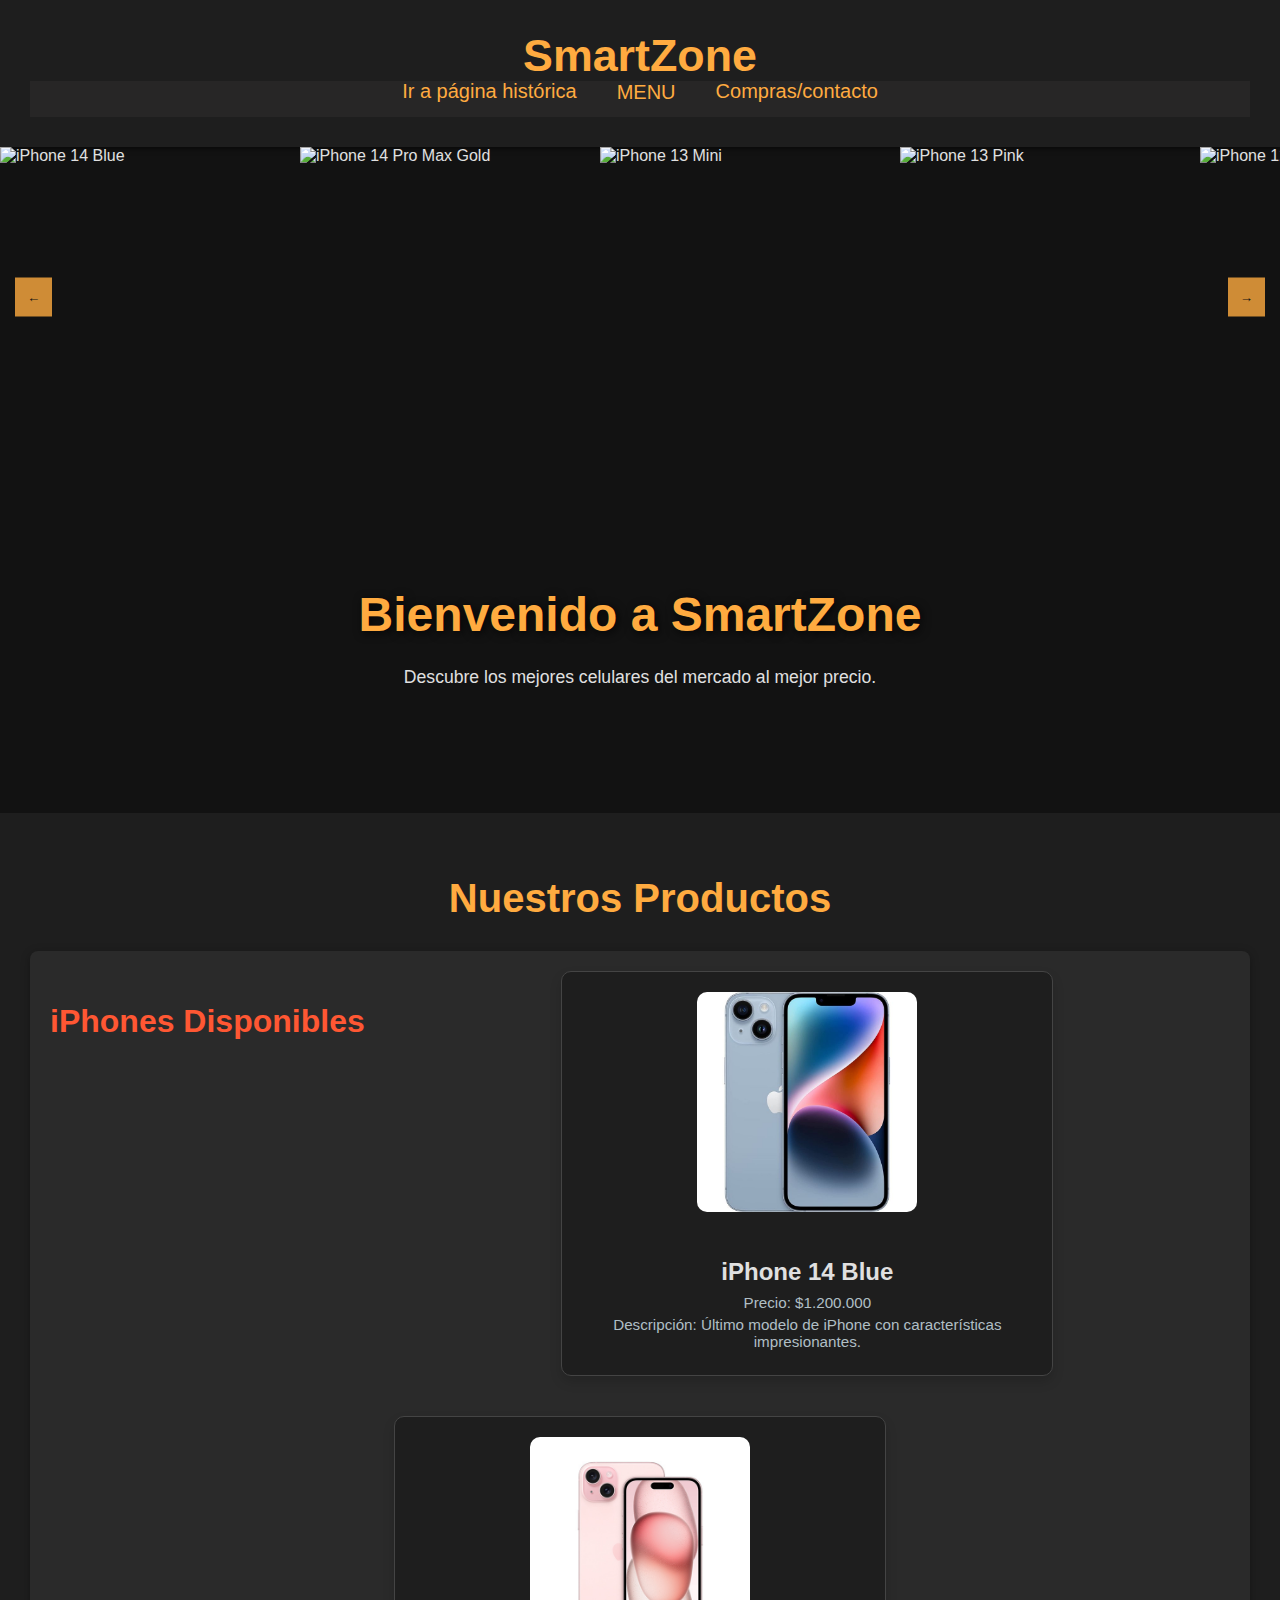
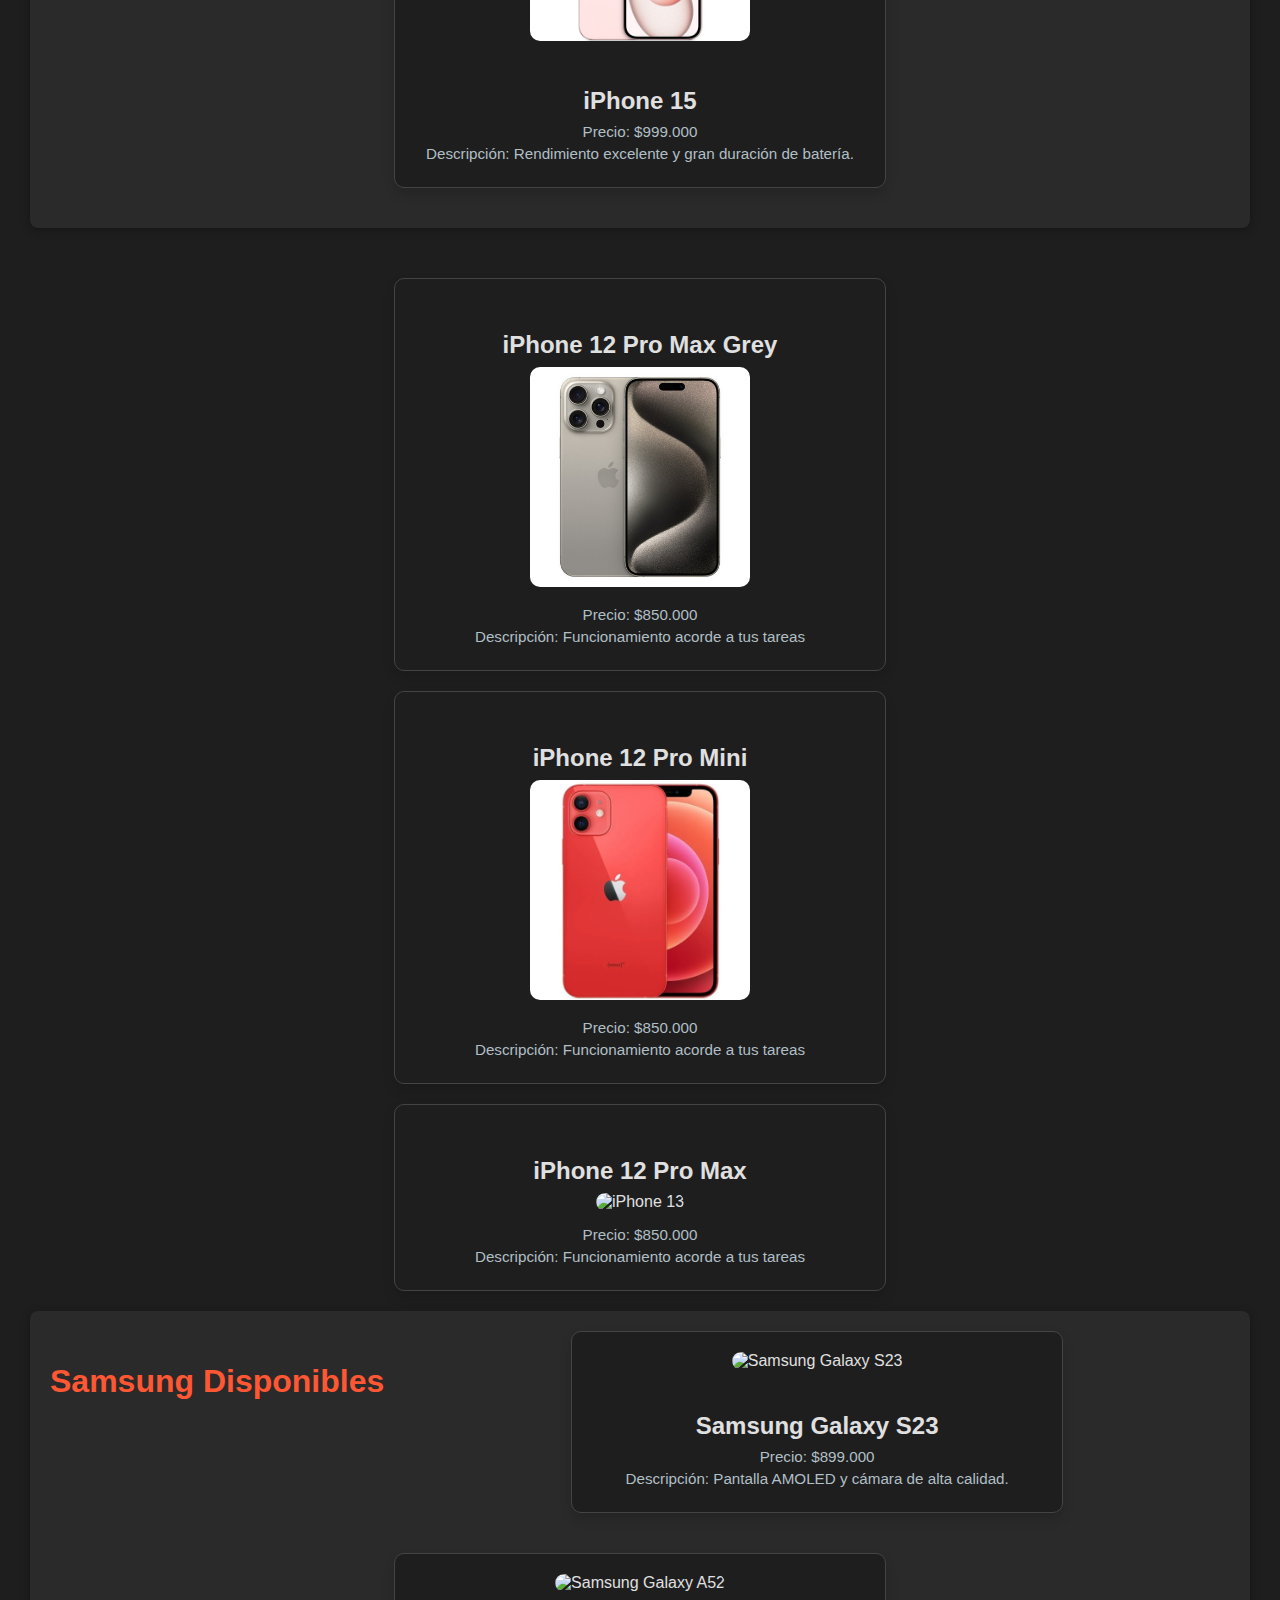
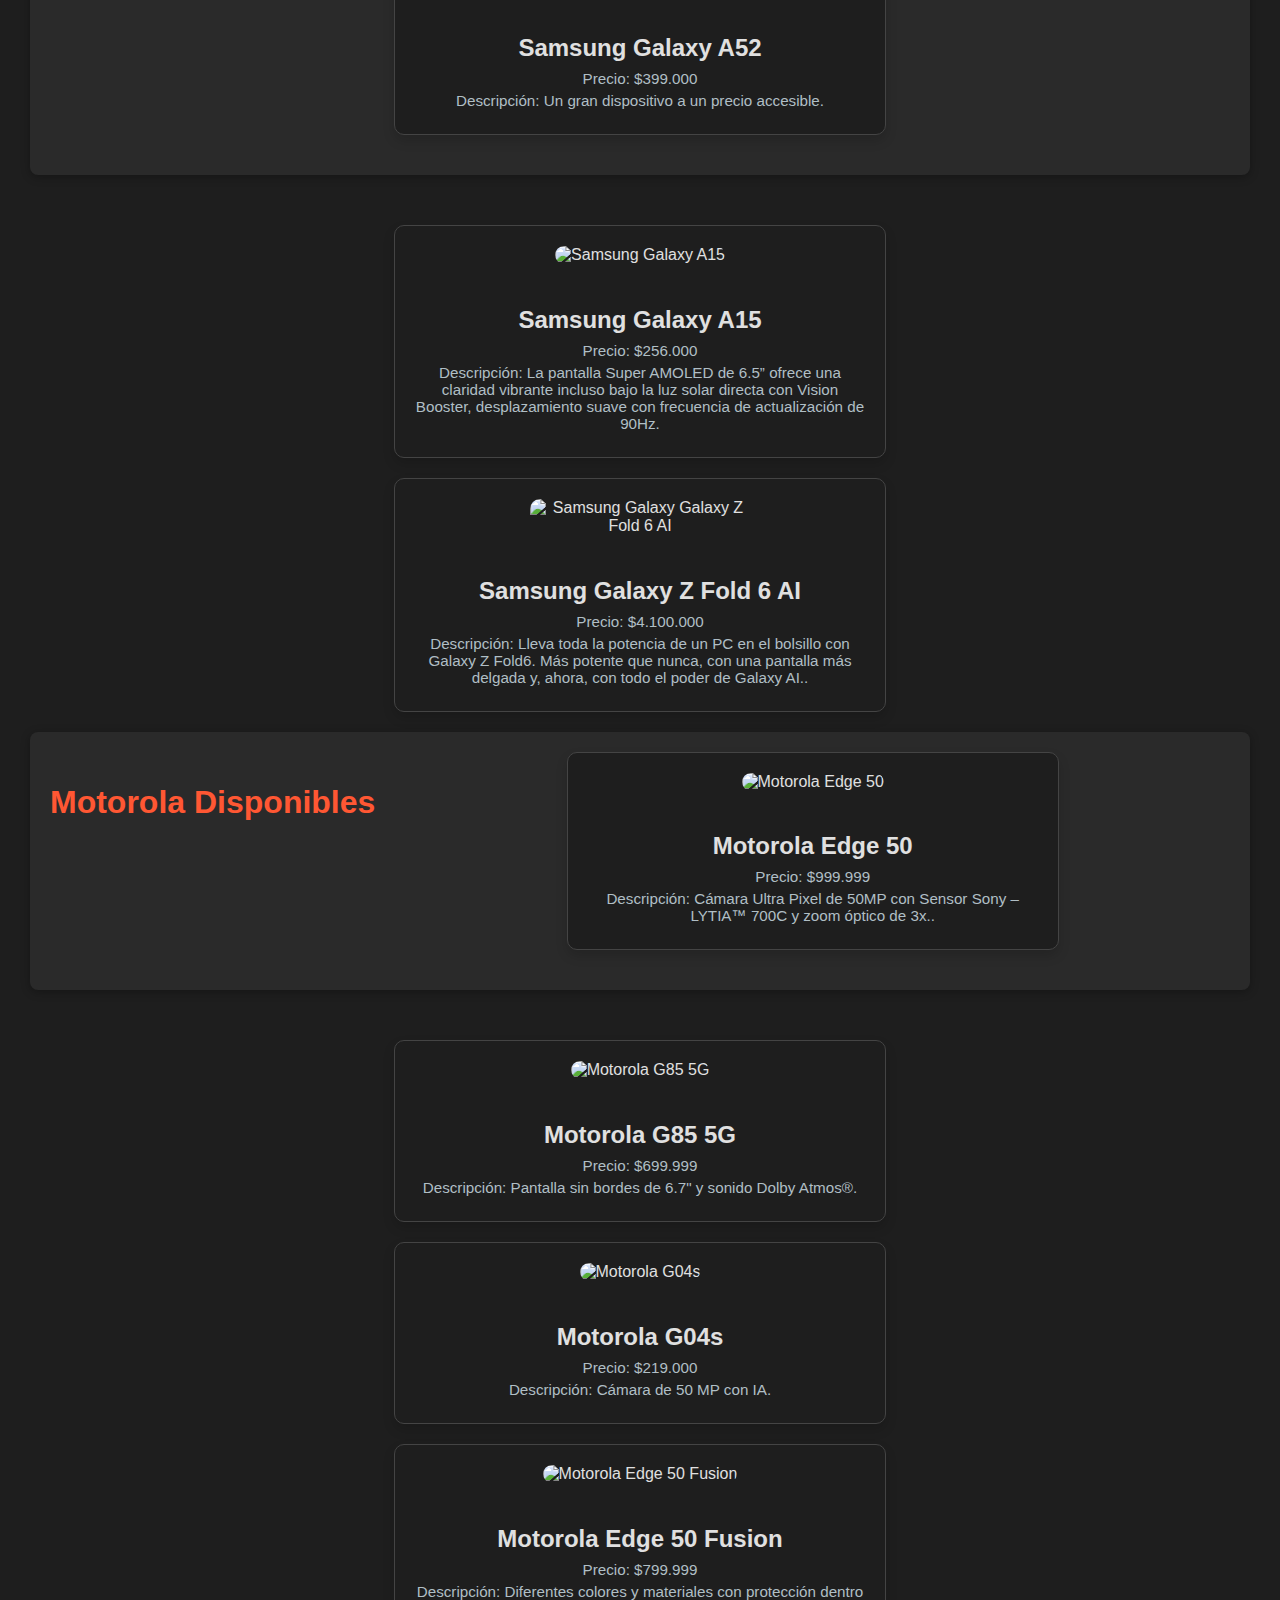
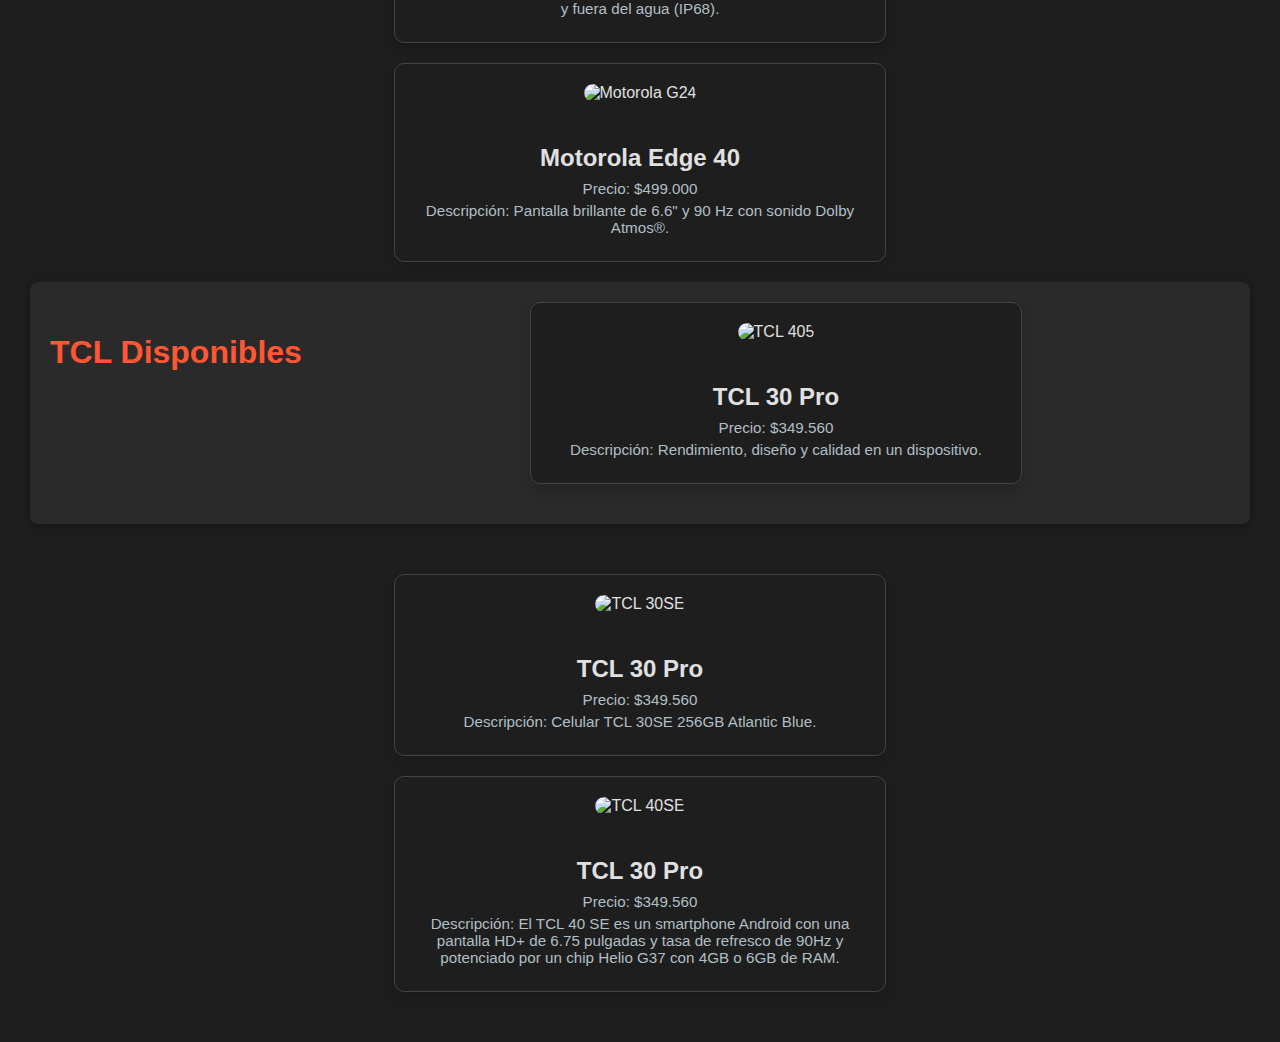
==== index.html @ 8a88af8c "2" ====
<!DOCTYPE html>
<html lang="es">

<head>
    <meta charset="UTF-8">
    <meta name="viewport" content="width=device-width, initial-scale=1.0">
    <title>SmartZone - Tu tienda de celulares</title>
    <link rel="stylesheet" href="a.css">
    <style>
        .producto-list {
            display: none;
        }
    </style>
</head>

<body>
    <!--AGREGADO DE KEVIN.GITHUB.IO-->
    <header>
        <h1>SmartZone</h1>
        <nav id="navbar">
            <a href="http://127.0.0.1:5501/index.html">Ir a página histórica</a>
            <div class="barraNavegacion">
                <a href="menuDesplegable" aria-haspopup="true" aria-expanded="false">MENU</a>
                <div class="menuDesplegable" aria-hidden="true">
                    <a href="#carrousel">Carrusel</a>
                    <a href="#productos">Productos</a>
                    <!-- <a href="#table1IMG">Tablas</a> -->
                </div>
            </div>
            <a href="http://127.0.0.1:5501/P%C3%A1gina%203-%20FORMS/index.html">Compras/contacto</a>
        </nav>
    </header>

        <main>
            <section id="carrousel">
                <button id="prev">←</button>
                <div id="carrousel-container">
                    <img class="carrousel-img" src="images/blu1_2_7_1.jpg" alt="iPhone 14 Blue">
                    <img class="carrousel-img" src="images/iphone-14-pro-512gb-gold-apple.jpg"
                        alt="iPhone 14 Pro Max Gold">
                    <img class="carrousel-img" src="images/Iphon 13 mini.jpeg" alt="iPhone 13 Mini">
                    <img class="carrousel-img" src="images/iPhone_13_Pink_PDP_Image_position-1A__CLCO_v1.jpg"
                        alt="iPhone 13 Pink">
                    <img class="carrousel-img" src="images/Iphone 12 Pro Max Grey.jpg" alt="iPhone 12 Pro Max">
                    <img class="carrousel-img" src="images/Iphone 12 mini.jpg" alt="iPhone 12 Mini">
                    <img class="carrousel-img" src="images/A04e.jpg" alt="Samsung Galaxy A04e">
                    <img class="carrousel-img" src="images/Edge 50 ultra.jpg" alt="Motorola Edge 50 Ultra">
                    <img class="carrousel-img" src="images/TCL50 PRO.png" alt="TCL 50 PRO">
                    <img class="carrousel-img" src="images/a15.jpg" alt="Samsung Galaxy A15">
                    <img class="carrousel-img" src="images/s23 ultra.jpeg" alt="Samsung S23 Ultra">
                    <img class="carrousel-img" src="images/edge 40.jpeg" alt="Motorola Edge 40">
                </div>
                <button id="next">→</button>
            </section>

            <section id="home">
                <h2>Bienvenido a SmartZone</h2>
                <p>Descubre los mejores celulares del mercado al mejor precio.</p>
            </section>

            <section id="productos">
                <h2>Nuestros Productos</h2>
                <div class="producto-list" id="iphone">
                    <h3>iPhones Disponibles</h3>
                    <div class="producto">
                        <img src="Images/blu1_2_7_1.jpg" alt="iPhone 14 Blue">
                        <h4>iPhone 14 Blue</h4>
                        <p>Precio: $1.200.000</p>
                        <p>Descripción: Último modelo de iPhone con características impresionantes.</p>
                    </div>
                    <div class="producto">
                        <img src="Images/iphone-card-40-iphone15hero-202309_FMT_WHH.jpeg" alt="iPhone 15 Pink">
                        <h4>iPhone 15</h4>
                        <p>Precio: $999.000</p>
                        <p>Descripción: Rendimiento excelente y gran duración de batería.</p>
                    </div>
                </div>
                <div class="producto">
                    <h4>iPhone 12 Pro Max Grey</h4>
                    <img src="Images/Iphone 12 Pro Max Grey.jpg" alt="iPhone 12 Pro Max Grey">
                    <p>Precio: $850.000</p>
                    <p>Descripción: Funcionamiento acorde a tus tareas</p>
                </div>
                <div class="producto">
                    <h4>iPhone 12 Pro Mini</h4>
                    <img src="Images/Iphone 12 mini.jpg" alt="iPhone 12">
                    <p>Precio: $850.000</p>
                    <p>Descripción: Funcionamiento acorde a tus tareas</p>
                </div>
                <div class="producto">
                    <h4>iPhone 12 Pro Max</h4>
                    <img src="Images/iphone 12 pro max.jpeg" alt="iPhone 13">
                    <p>Precio: $850.000</p>
                    <p>Descripción: Funcionamiento acorde a tus tareas</p>
                </div>

                <div class="producto-list" id="samsung">
                    <h3>Samsung Disponibles</h3>
                    <div class="producto">
                        <img src="images/s23 ultra.jpeg" alt="Samsung Galaxy S23">
                        <h4>Samsung Galaxy S23</h4>
                        <p>Precio: $899.000</p>
                        <p>Descripción: Pantalla AMOLED y cámara de alta calidad.</p>
                    </div>
                    <div class="producto">
                        <img src="images/samsung-galaxy-a52-5g.jpg" alt="Samsung Galaxy A52">
                        <h4>Samsung Galaxy A52</h4>
                        <p>Precio: $399.000</p>
                        <p>Descripción: Un gran dispositivo a un precio accesible.</p>
                    </div>
                </div>
                <div class="producto">
                    <img src="images/samsung-a15-0077edb63afdb4413317110423252390-640-0.jpg" alt="Samsung Galaxy A15">
                    <h4>Samsung Galaxy A15</h4>
                    <p>Precio: $256.000</p>
                    <p>Descripción: La pantalla Super AMOLED de 6.5” ofrece una claridad vibrante incluso bajo la luz
                        solar directa con Vision Booster, desplazamiento suave con frecuencia de actualización de 90Hz.
                    </p>
                </div>
                <div class="producto">
                    <img src="images/file.png" alt="Samsung Galaxy Galaxy Z Fold 6 AI">
                    <h4>Samsung Galaxy Z Fold 6 AI</h4>
                    <p>Precio: $4.100.000</p>
                    <p>Descripción: Lleva toda la potencia de un PC en el bolsillo con Galaxy Z Fold6. Más potente que
                        nunca, con una pantalla más delgada y, ahora, con todo el poder de Galaxy AI..</p>
                </div>

                <div class="producto-list" id="motorola">
                    <h3>Motorola Disponibles</h3>
                    <div class="producto">
                        <img src="images/167240-800-auto.png" alt="Motorola Edge 50">
                        <h4>Motorola Edge 50</h4>
                        <p>Precio: $999.999</p>
                        <p>Descripción: Cámara Ultra Pixel de 50MP con Sensor Sony – LYTIA™ 700C y zoom óptico de 3x..
                        </p>
                    </div>
                </div>


                <div class="producto">
                    <img src="images/G58.png" alt="Motorola G85 5G">
                    <h4>Motorola G85 5G</h4>
                    <p>Precio: $699.999</p>
                    <p>Descripción: Pantalla sin bordes de 6.7" y sonido Dolby Atmos®.</p>
                </div>
                </div>


                <div class="producto">
                    <img src="images/Moto G04s.png" alt="Motorola G04s">
                    <h4>Motorola G04s</h4>
                    <p>Precio: $219.000</p>
                    <p>Descripción: Cámara de 50 MP con IA.</p>
                </div>
                </div>


                <div class="producto">
                    <img src="images/50 edge.png" alt="Motorola Edge 50 Fusion">
                    <h4>Motorola Edge 50 Fusion</h4>
                    <p>Precio: $799.999</p>
                    <p>Descripción: Diferentes colores y materiales con protección dentro y fuera del agua (IP68).</p>
                </div>
                </div>

                <div class="producto">
                    <img src="images/g24.png" alt="Motorola G24">
                    <h4>Motorola Edge 40</h4>
                    <p>Precio: $499.000</p>
                    <p>Descripción: Pantalla brillante de 6.6" y 90 Hz con sonido Dolby Atmos®.</p>
                </div>
                </div>


                <div class="producto-list" id="TCL">
                    <h3>TCL Disponibles</h3>
                    <div class="producto">
                        <img src="images/405.jpg" alt="TCL 405">
                        <h4>TCL 30 Pro</h4>
                        <p>Precio: $349.560</p>
                        <p>Descripción: Rendimiento, diseño y calidad en un dispositivo.</p>
                    </div>
                </div>

                <div class="producto">
                    <img src="images/30SE.jpg" alt="TCL 30SE">
                    <h4>TCL 30 Pro</h4>
                    <p>Precio: $349.560</p>
                    <p>Descripción: Celular TCL 30SE 256GB Atlantic Blue.</p>
                </div>

                <div class="producto">
                    <img src="images/40SE.png" alt="TCL 40SE">
                    <h4>TCL 30 Pro</h4>
                    <p>Precio: $349.560</p>
                    <p>Descripción: El TCL 40 SE es un smartphone Android con una pantalla HD+ de 6.75 pulgadas y tasa
                        de refresco de 90Hz y potenciado por un chip Helio G37 con 4GB o 6GB de RAM.</p>
                </div>
            </section>
        </main>
        <script src="scripts.js"></script>
</body>

</html>

<script src="scripts.js"></script>
</body>

</html>
---- a.css ----
body {
    font-family: 'Roboto', sans-serif;
    background-color: #121212;
    margin: 0;
    padding: 0;
    color: #E0E0E0;
}

header {
    background-color: #1E1E1E;
    color: #FFAB40;
    padding: 30px;
    text-align: center;
    box-shadow: 0 2px 5px rgba(0, 0, 0, 0.5);
}

header h1 {
    margin: 0;
    font-size: 2.8em;
}

/* nav {
    margin-top: 15px;
}

nav ul li a {
    color: #FFAB40;
    text-decoration: none;
    font-weight: bold;
    transition: color 0.3s;
}

nav ul li a:hover {
    color: #FFC107;
} */

#home {
    background-color: #121212; /* Color igual al del body */
    color: #E0E0E0; /* Color de texto */
    text-align: center;
    padding: 100px 20px;
    position: relative;
}



.home-content {
    background-color: rgba(25, 25, 25, 0.8);
    padding: 50px;
    border-radius: 12px;
    max-width: 900px;
    margin: auto;
    box-shadow: 0 4px 20px rgba(0, 0, 0, 0.5);
}

#home h2 {
    font-size: 3rem;
    margin-bottom: 25px;
    color: #FFAB40;
    text-shadow: 2px 2px 10px rgba(0, 0, 0, 0.8);
}

#home p {
    font-size: 1.1rem;
    margin-bottom: 25px;
}

.btn {
    display: inline-block;
    margin-top: 25px;
    padding: 15px 30px;
    background-color: #FFAB40;
    color: #121212;
    font-weight: bold;
    text-decoration: none;
    border-radius: 5px;
    transition: background-color 0.3s, transform 0.2s, box-shadow 0.2s;
}

.btn:hover {
    background-color: #FFC107;
    transform: scale(1.05);
    box-shadow: 0 4px 15px rgba(0, 0, 0, 0.3);
}

#productos {
    padding: 30px;
    background-color: #1E1E1E;
    text-align: center;
}

#productos h2 {
    color: #FFAB40;
    font-size: 2.5rem;
    margin-bottom: 30px;
}

.producto-list {
    margin-bottom: 50px;
    background-color: #2A2A2A;
    padding: 20px;
    border-radius: 8px;
    text-align: center;
    box-shadow: 0 2px 10px rgba(0, 0, 0, 0.3);
}

.producto-list h3 {
    font-size: 2rem;
    color: #FF5733;
    margin-bottom: 15px;
}

.producto {
    border: 1px solid #444;
    border-radius: 10px;
    padding: 20px;
    margin-bottom: 20px;
    background-color: #1E1E1E;
    box-shadow: 0 6px 12px rgba(0, 0, 0, 0.15);
    width: 450px;
    margin-left: auto;
    margin-right: auto;
}

.producto img {
    width: 100%;
    max-width: 220px;
    height: auto;
    border-radius: 10px;
    margin-bottom: 10px;
    object-fit: contain;
}

.producto h4 {
    font-size: 1.5rem;
    margin-bottom: 8px;
    color: #E0E0E0;
}

.producto p {
    font-size: 0.95rem;
    color: #B0BEC5;
    margin: 5px 0;
}

#iphone, #samsung, #motorola, #TCL {
    display: flex;
    flex-wrap: wrap;
    justify-content: center;
    gap: 20px;
}

@media (max-width: 768px) {
    #iphone, #samsung, #motorola, #TCL {
        flex-direction: column;
        align-items: center;
    }

    .producto {
        width: 90%;
    }
}

#carrousel {
    display: flex;
    align-items: center;
    justify-content: space-between;
    position: relative;
    width: 100%;
    overflow: hidden;
}

#carrousel-container {
    display: flex;
    transition: transform 0.5s ease-in-out;
    width: calc(300px * 12);
}

.carrousel-img {
    width: 300px;
    height: 300px;
    object-fit: cover;
    flex-shrink: 0;
}

#prev, #next {
    background-color: rgba(255, 171, 64, 0.8);
    color: #121212;
    border: none;
    cursor: pointer;
    padding: 12px;
    position: absolute;
    top: 50%;
    transform: translateY(-50%);
    z-index: 10;
}

#prev {
    left: 15px;
}

#next {
    right: 15px;
}

/************************************************** ESPACIO MENU **************************************************/
.menuDesplegable {
    visibility: hidden;
    opacity: 0;
    position: absolute;
    background-color: #242121b6;
    min-width: 80px;
    z-index: 0;
    font-size: 17px;
    transition: opacity 0.3s ease visibility 0.3s ease;
    border: 0px solid #000000;
    box-shadow: 0 4px 8px rgba(0, 0, 0, 0.2);
}

/*para que al pasar el mouse se despliegue el menu y muestre las opciones*/
.barraNavegacion:hover .menuDesplegable {
    visibility: visible;
    opacity: 1;
    animation: slideDown 0.3s ease forwards;
}

/*estilo para los elementos del menú desplegable*/
.menuDesplegable a {
    color: white;
    padding: 10px 15px;
    display: block;
    font-size: 22px;
    
}

.menuDesplegable a:hover {
    /* background-color: rgba(7, 187, 187, 0.582); */
    background-color: rgba(187, 115, 7, 0.582);
    color: #c5c5c5;

}

/************************************************* BARRA DE NAVEGACION **************************************************/
nav {
    display: flex;
    justify-content: center;
    background-color: rgba(48, 46, 46, 0.541);
    font-size: 20px;
    width: 100%;
    z-index: 1000;
    transition: top 0.3s;
}

nav a {
    color: #FFAB40;
    padding: 14px 20px;
    text-decoration: none;
    text-align: center;
    margin-top: -15px;
    transition: background-color 0.3s ease;
}

nav a:hover {
    background-color: rgba(46, 44, 44, 0.2);
}
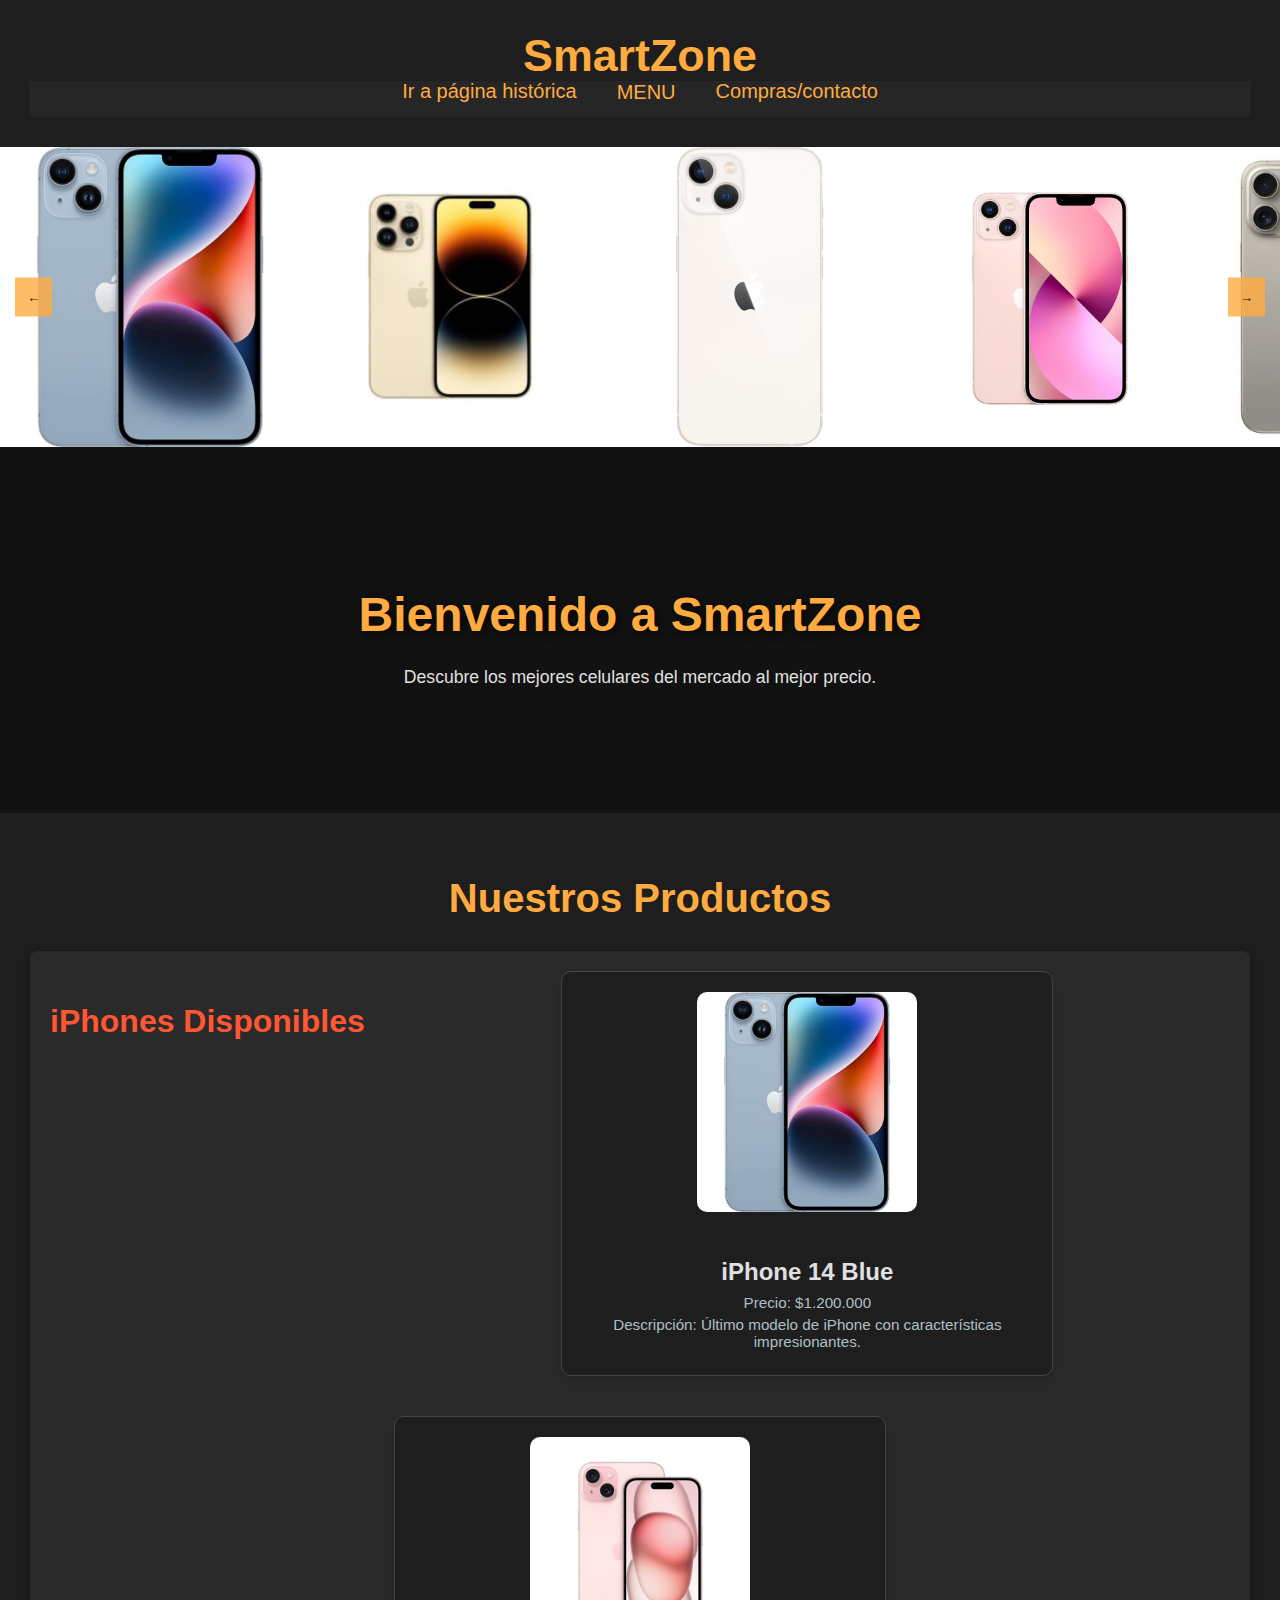
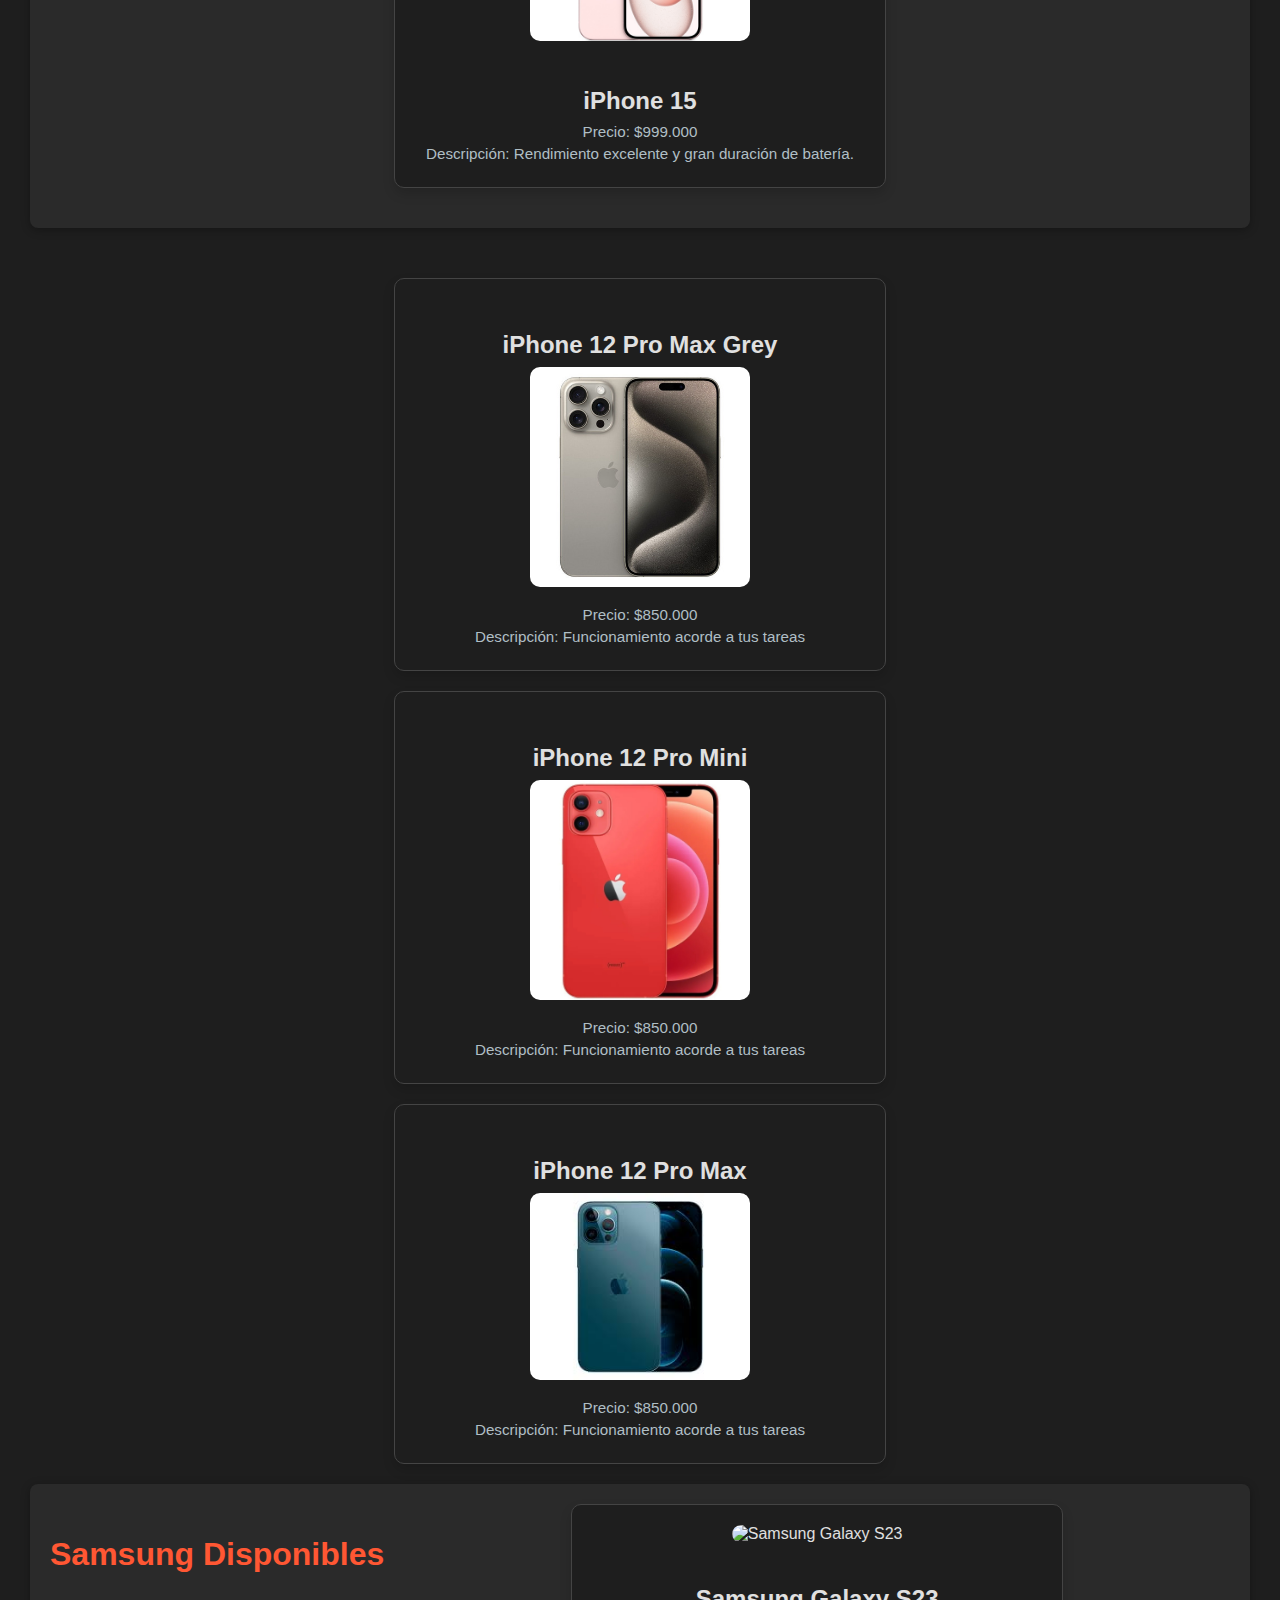
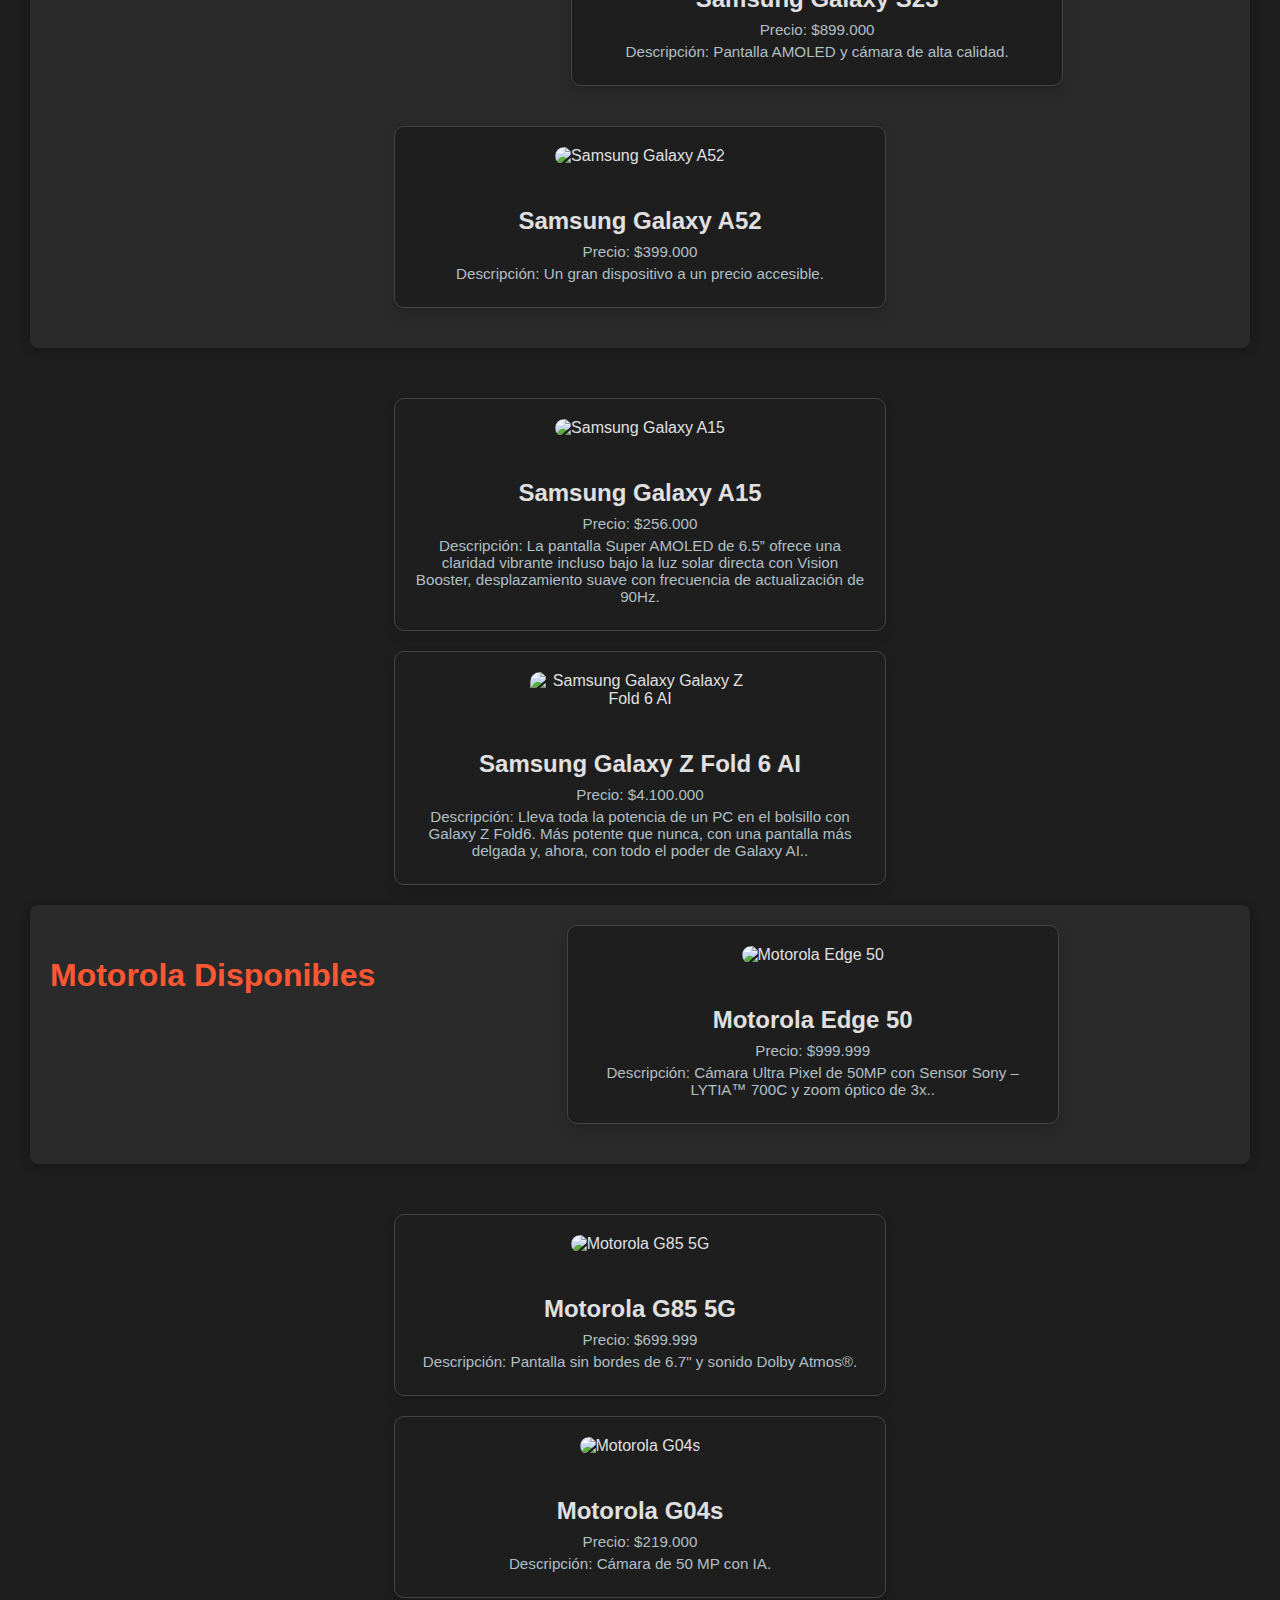
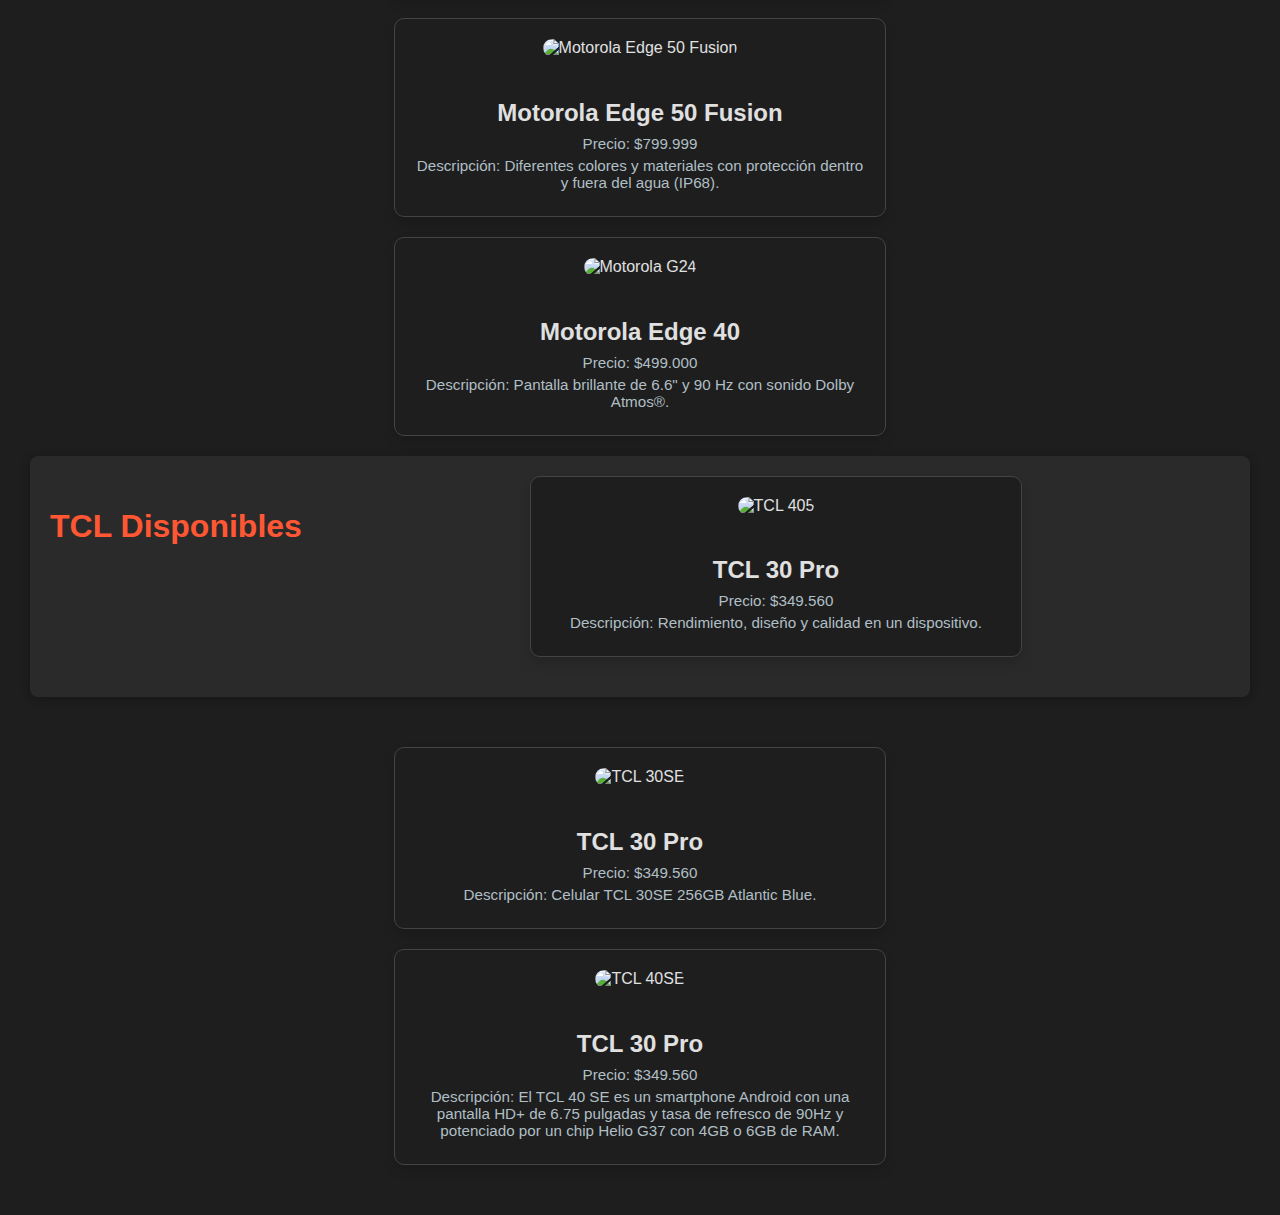
==== commit b5f53b29: "correccion minusculas a mayusculas en img" ====
--- a/index.html
+++ b/index.html
@@ -18,7 +18,7 @@
     <header>
         <h1>SmartZone</h1>
         <nav id="navbar">
-            <a href="http://127.0.0.1:5501/index.html">Ir a página histórica</a>
+            <a href="https://kevinmov.github.io/">Ir a página histórica</a>
             <div class="barraNavegacion">
                 <a href="menuDesplegable" aria-haspopup="true" aria-expanded="false">MENU</a>
                 <div class="menuDesplegable" aria-hidden="true">
@@ -27,7 +27,7 @@
                     <!-- <a href="#table1IMG">Tablas</a> -->
                 </div>
             </div>
-            <a href="http://127.0.0.1:5501/P%C3%A1gina%203-%20FORMS/index.html">Compras/contacto</a>
+            <a href="https://kevinmov.github.io/FormPag3/">Compras/contacto</a>
         </nav>
     </header>
 
@@ -35,14 +35,14 @@
             <section id="carrousel">
                 <button id="prev">←</button>
                 <div id="carrousel-container">
-                    <img class="carrousel-img" src="images/blu1_2_7_1.jpg" alt="iPhone 14 Blue">
-                    <img class="carrousel-img" src="images/iphone-14-pro-512gb-gold-apple.jpg"
+                    <img class="carrousel-img" src="Images/blu1_2_7_1.jpg" alt="iPhone 14 Blue">
+                    <img class="carrousel-img" src="Images/iphone-14-pro-512gb-gold-apple.jpg"
                         alt="iPhone 14 Pro Max Gold">
-                    <img class="carrousel-img" src="images/Iphon 13 mini.jpeg" alt="iPhone 13 Mini">
-                    <img class="carrousel-img" src="images/iPhone_13_Pink_PDP_Image_position-1A__CLCO_v1.jpg"
+                    <img class="carrousel-img" src="Images/Iphon 13 mini.jpeg" alt="iPhone 13 Mini">
+                    <img class="carrousel-img" src="Images/iPhone_13_Pink_PDP_Image_position-1A__CLCO_v1.jpg"
                         alt="iPhone 13 Pink">
-                    <img class="carrousel-img" src="images/Iphone 12 Pro Max Grey.jpg" alt="iPhone 12 Pro Max">
-                    <img class="carrousel-img" src="images/Iphone 12 mini.jpg" alt="iPhone 12 Mini">
+                    <img class="carrousel-img" src="Images/Iphone 12 Pro Max Grey.jpg" alt="iPhone 12 Pro Max">
+                    <img class="carrousel-img" src="Images/Iphone 12 mini.jpg" alt="iPhone 12 Mini">
                     <img class="carrousel-img" src="images/A04e.jpg" alt="Samsung Galaxy A04e">
                     <img class="carrousel-img" src="images/Edge 50 ultra.jpg" alt="Motorola Edge 50 Ultra">
                     <img class="carrousel-img" src="images/TCL50 PRO.png" alt="TCL 50 PRO">
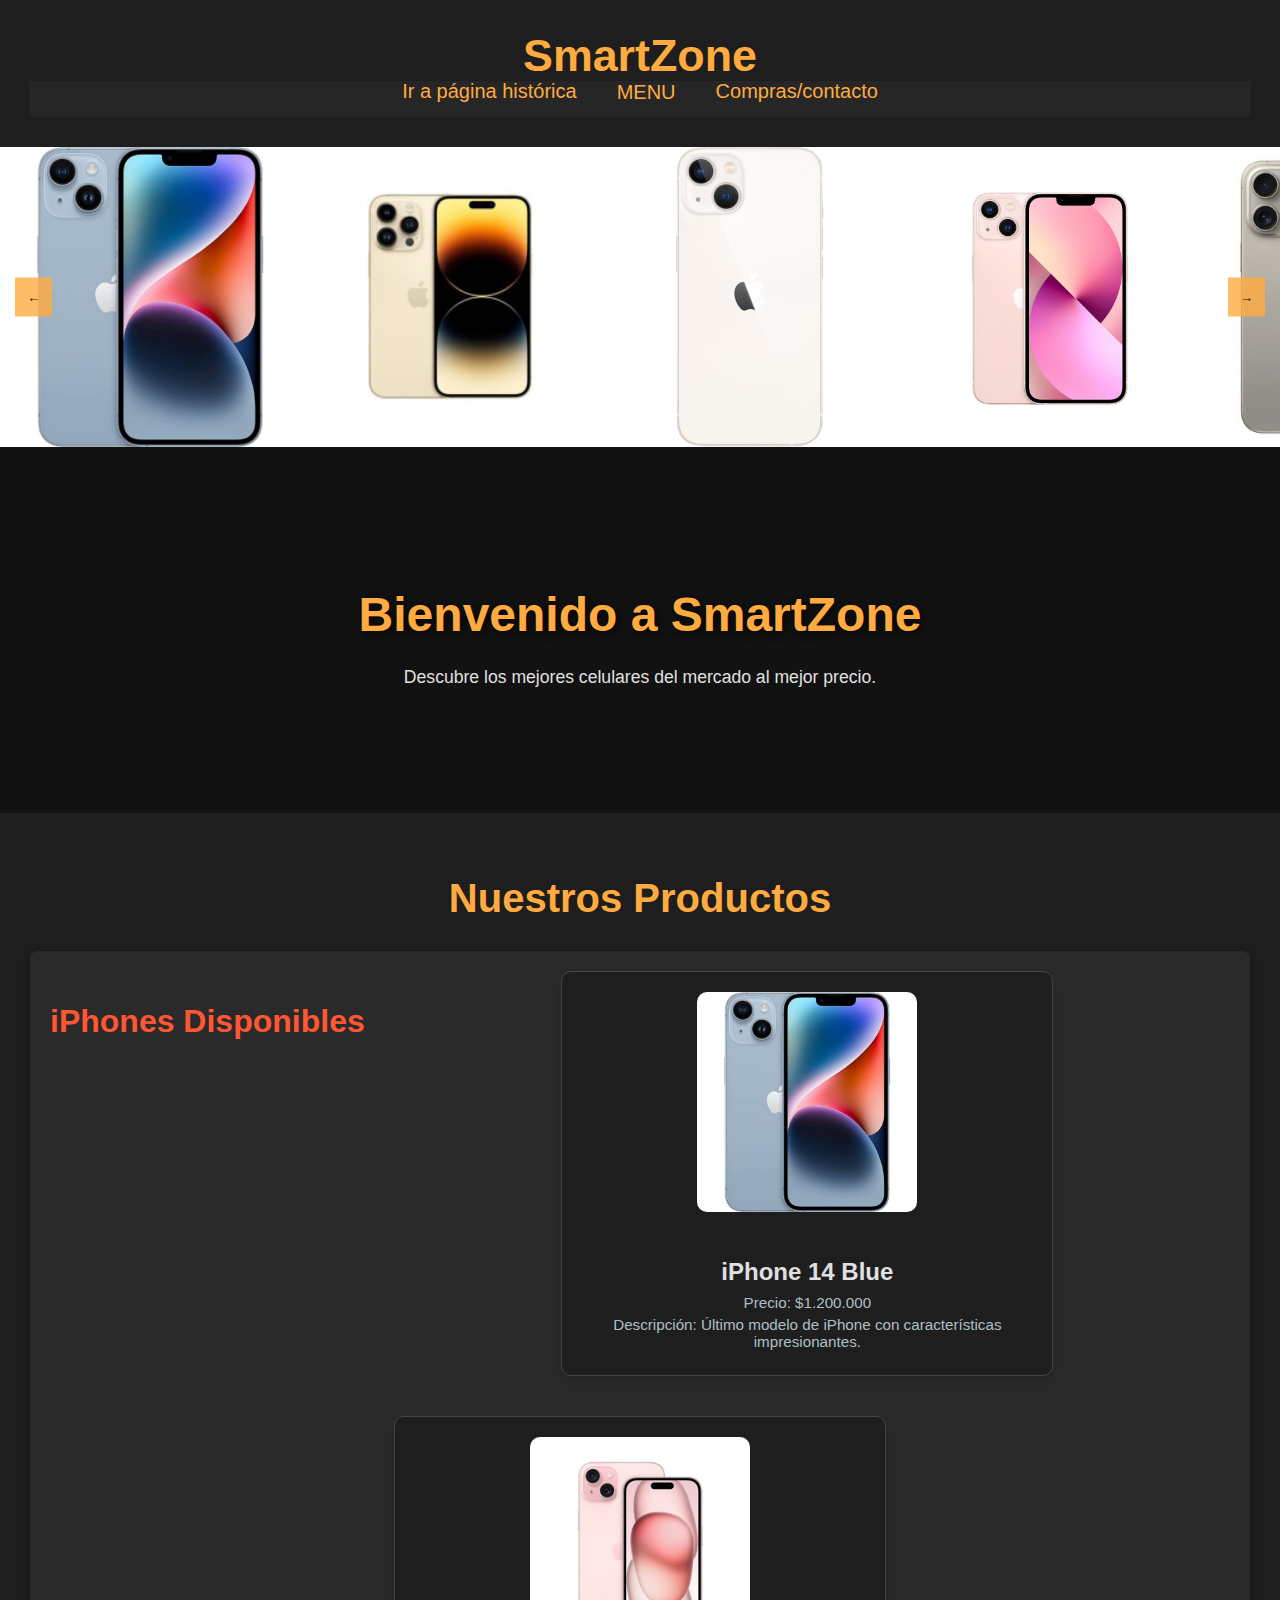
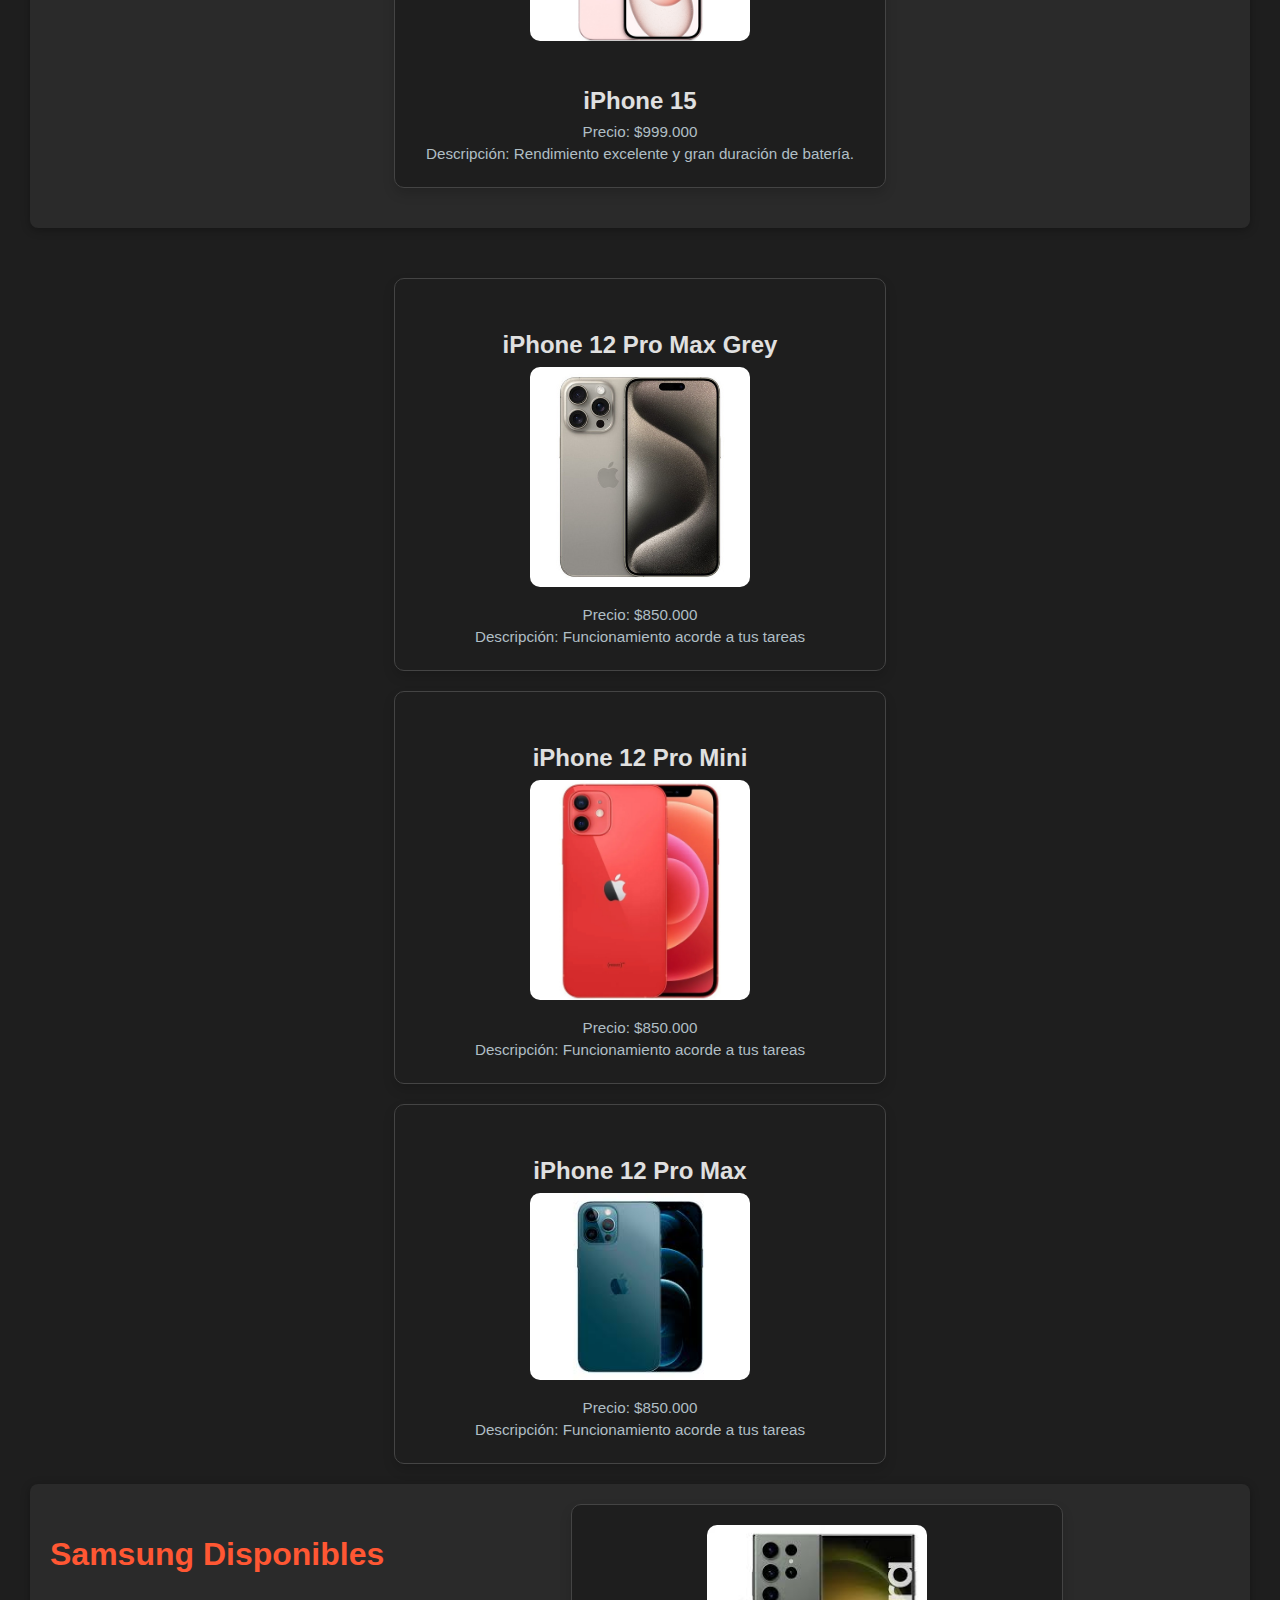
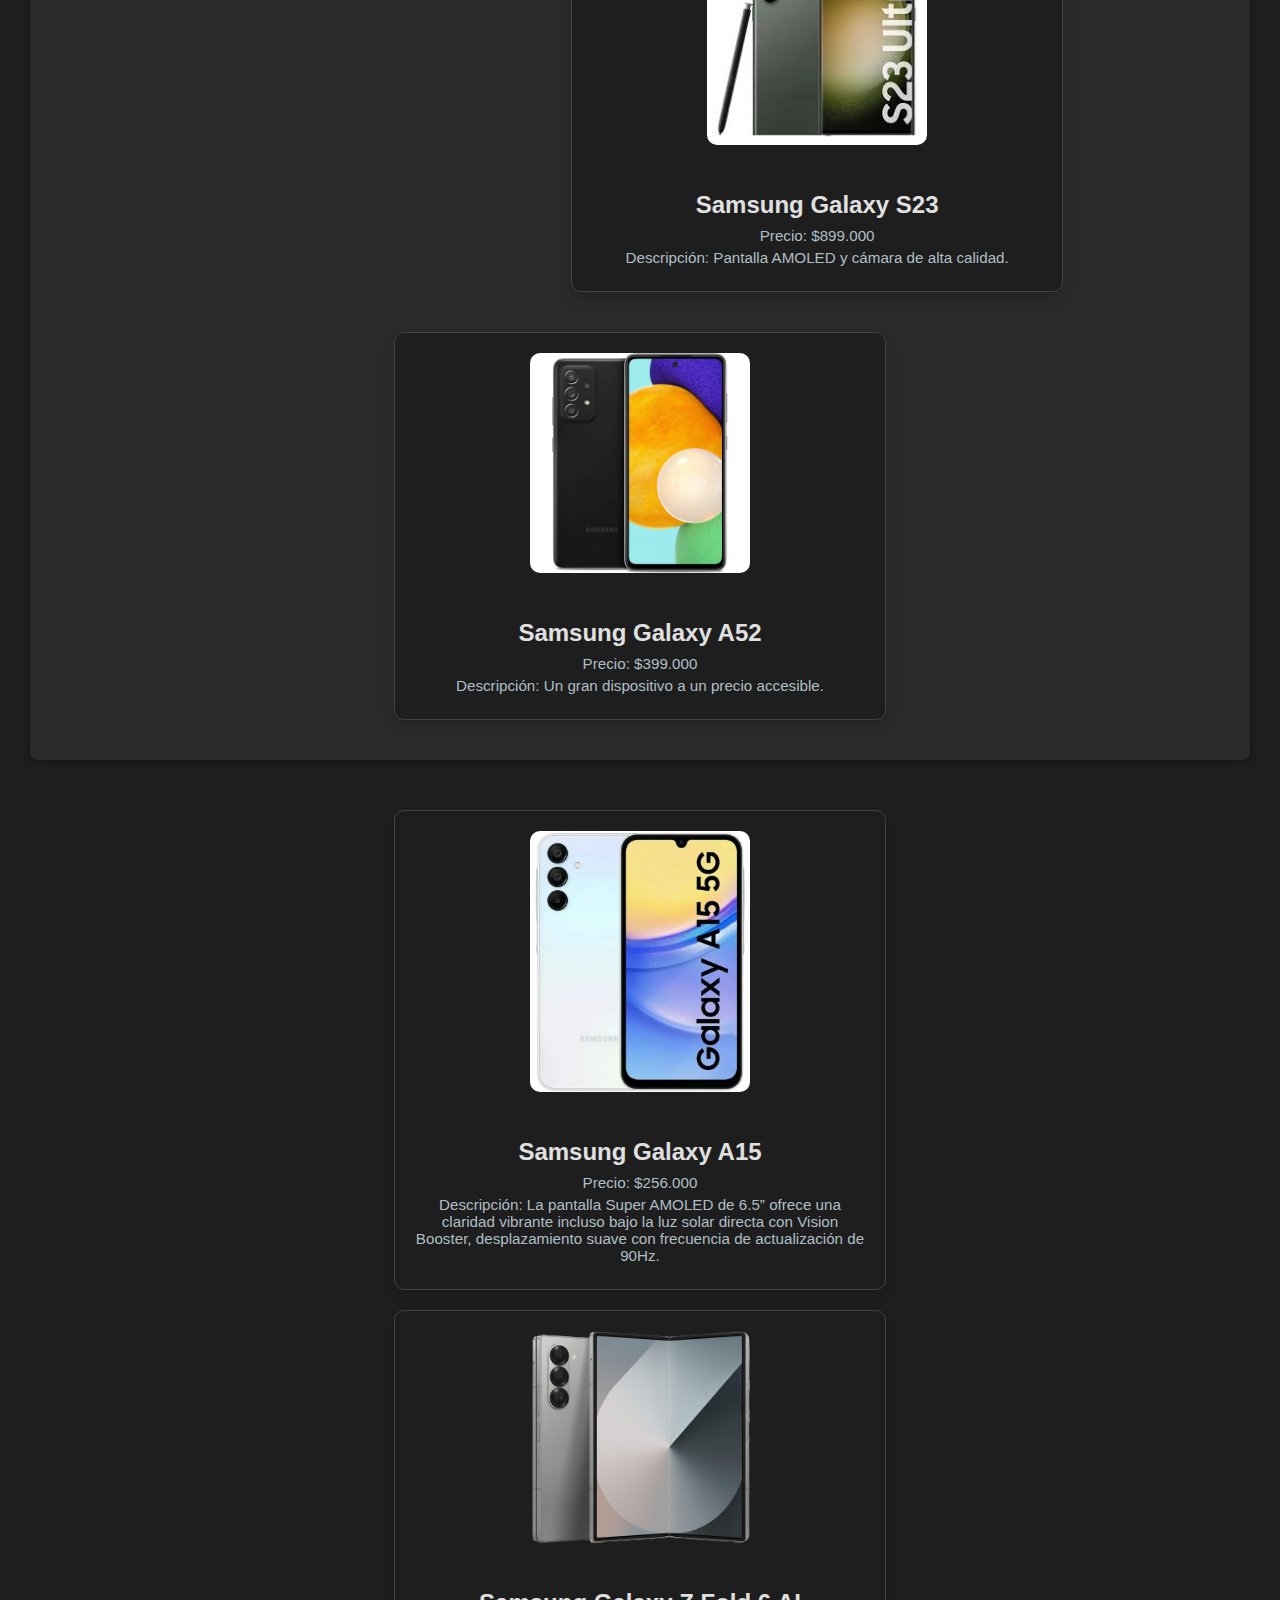
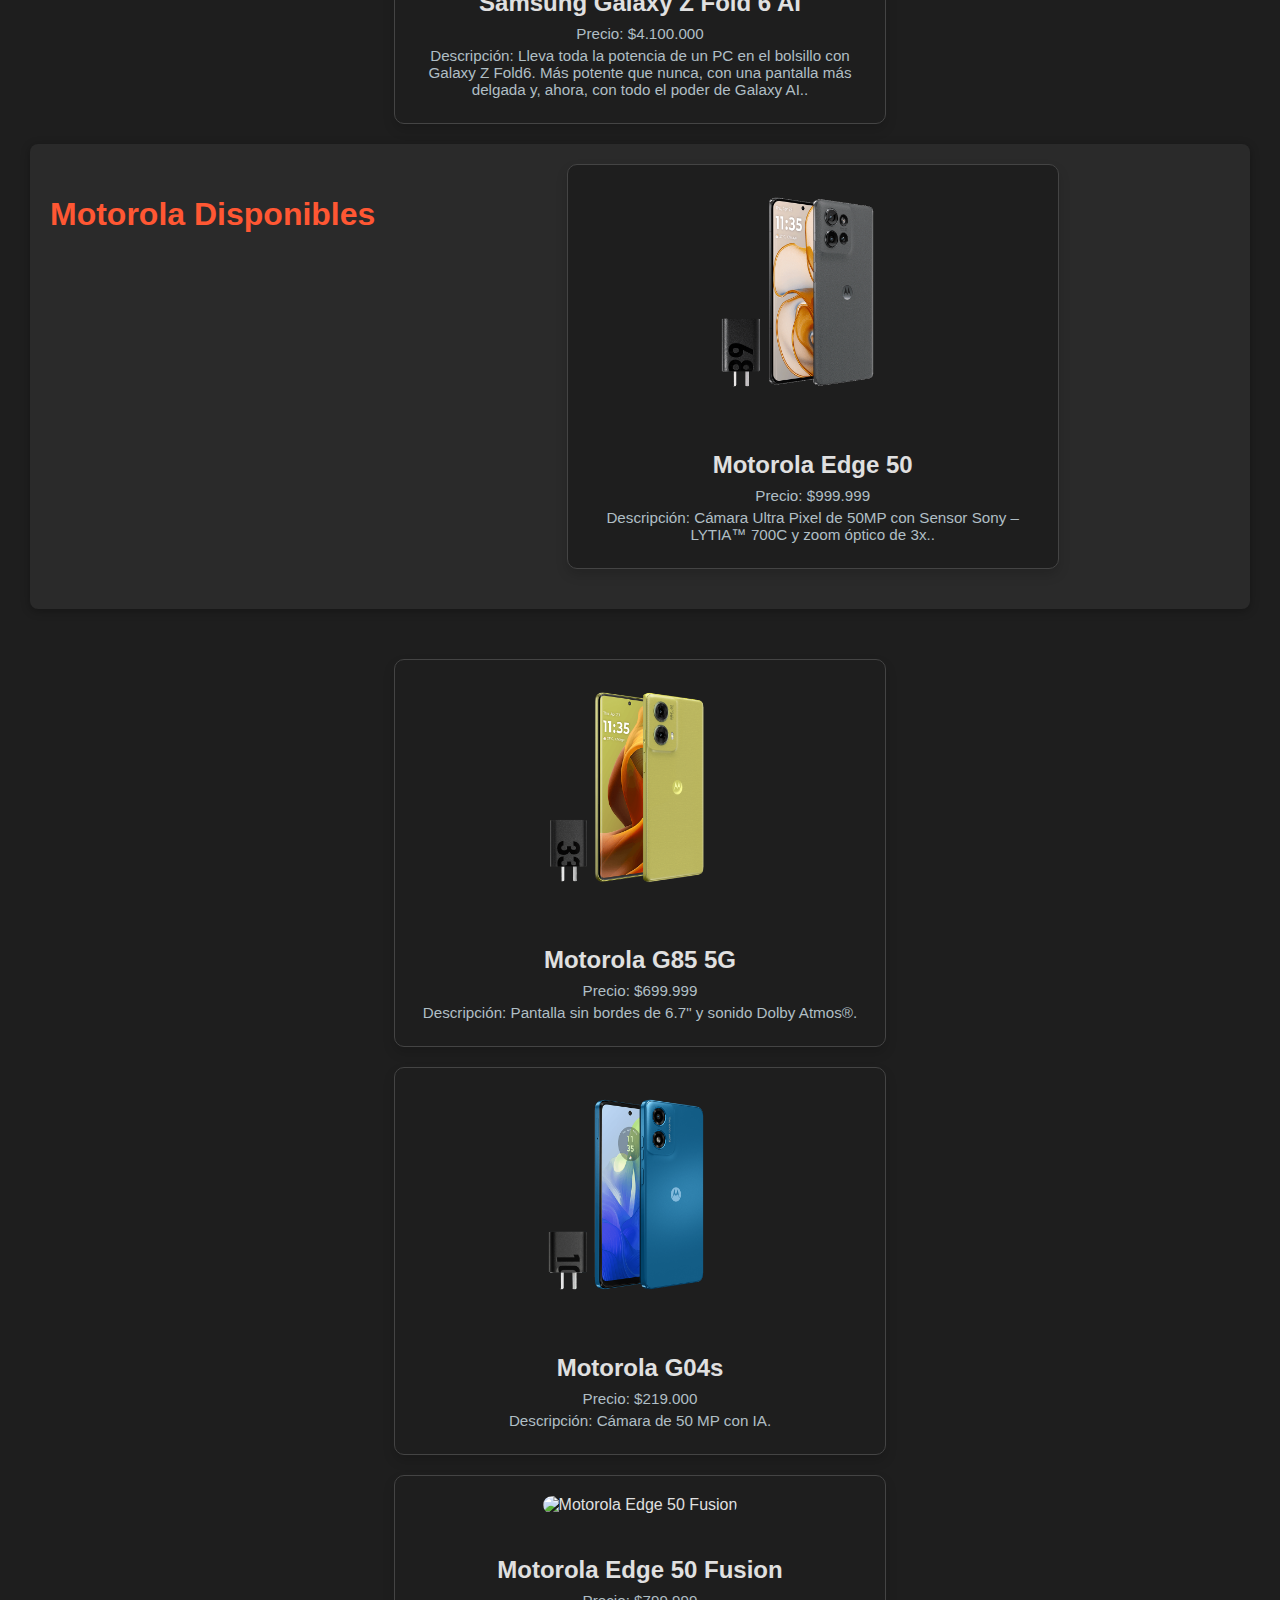
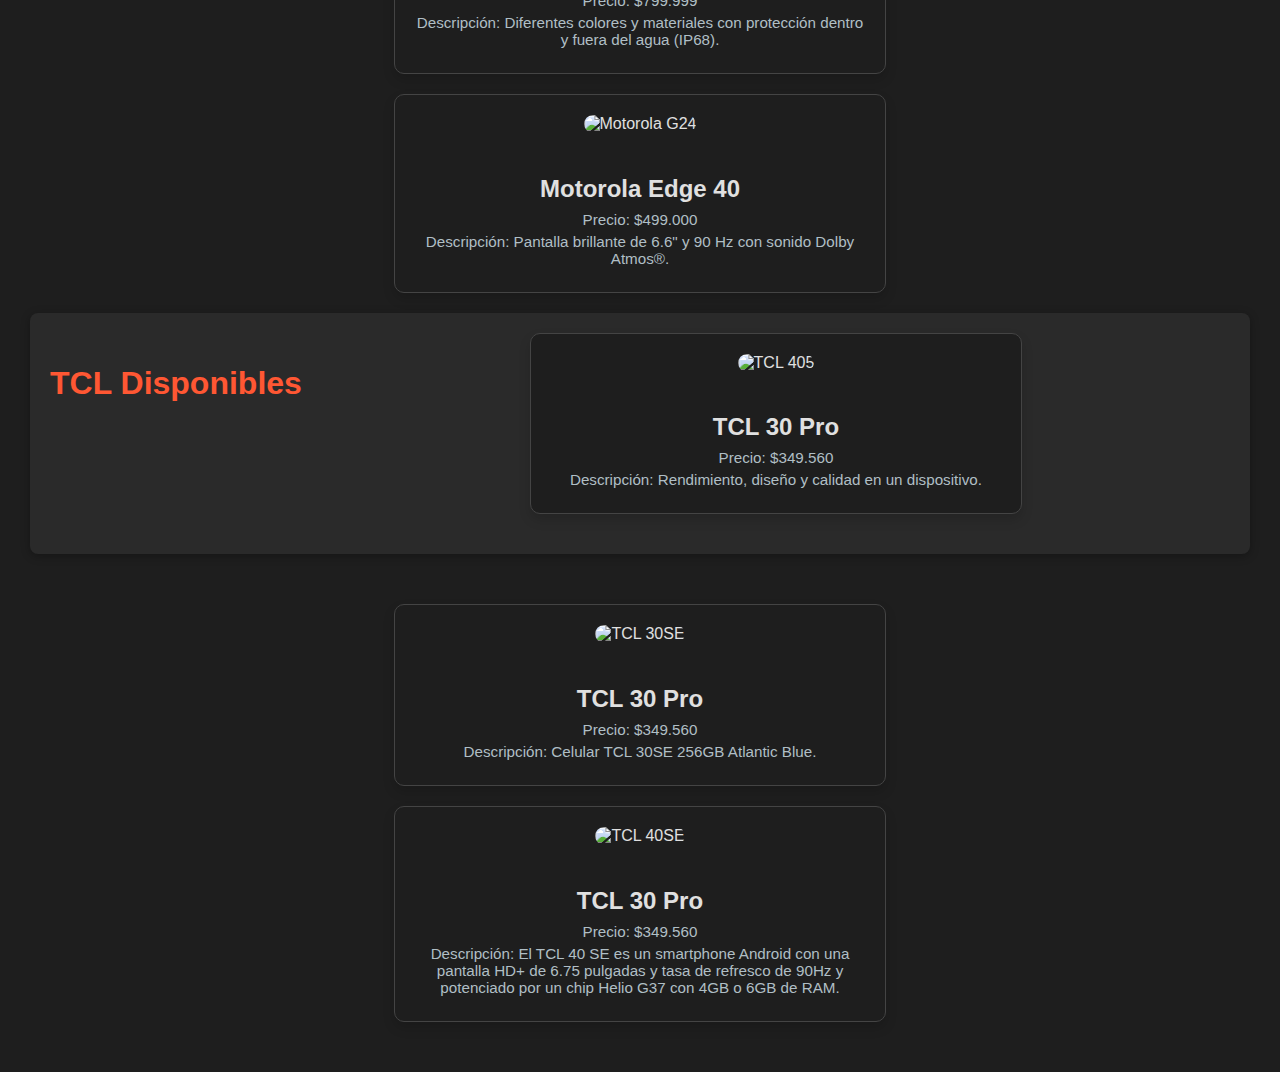
==== commit 7117d27d: "Correcion total minusculas de img a mayusculas" ====
--- a/index.html
+++ b/index.html
@@ -43,12 +43,12 @@
                         alt="iPhone 13 Pink">
                     <img class="carrousel-img" src="Images/Iphone 12 Pro Max Grey.jpg" alt="iPhone 12 Pro Max">
                     <img class="carrousel-img" src="Images/Iphone 12 mini.jpg" alt="iPhone 12 Mini">
-                    <img class="carrousel-img" src="images/A04e.jpg" alt="Samsung Galaxy A04e">
-                    <img class="carrousel-img" src="images/Edge 50 ultra.jpg" alt="Motorola Edge 50 Ultra">
-                    <img class="carrousel-img" src="images/TCL50 PRO.png" alt="TCL 50 PRO">
-                    <img class="carrousel-img" src="images/a15.jpg" alt="Samsung Galaxy A15">
-                    <img class="carrousel-img" src="images/s23 ultra.jpeg" alt="Samsung S23 Ultra">
-                    <img class="carrousel-img" src="images/edge 40.jpeg" alt="Motorola Edge 40">
+                    <img class="carrousel-img" src="Images/A04e.jpg" alt="Samsung Galaxy A04e">
+                    <img class="carrousel-img" src="Images/Edge 50 ultra.jpg" alt="Motorola Edge 50 Ultra">
+                    <img class="carrousel-img" src="Images/TCL50 PRO.png" alt="TCL 50 PRO">
+                    <img class="carrousel-img" src="Images/a15.jpg" alt="Samsung Galaxy A15">
+                    <img class="carrousel-img" src="Images/s23 ultra.jpeg" alt="Samsung S23 Ultra">
+                    <img class="carrousel-img" src="Images/edge 40.jpeg" alt="Motorola Edge 40">
                 </div>
                 <button id="next">→</button>
             </section>
@@ -97,20 +97,20 @@
                 <div class="producto-list" id="samsung">
                     <h3>Samsung Disponibles</h3>
                     <div class="producto">
-                        <img src="images/s23 ultra.jpeg" alt="Samsung Galaxy S23">
+                        <img src="Images/s23 ultra.jpeg" alt="Samsung Galaxy S23">
                         <h4>Samsung Galaxy S23</h4>
                         <p>Precio: $899.000</p>
                         <p>Descripción: Pantalla AMOLED y cámara de alta calidad.</p>
                     </div>
                     <div class="producto">
-                        <img src="images/samsung-galaxy-a52-5g.jpg" alt="Samsung Galaxy A52">
+                        <img src="Images/samsung-galaxy-a52-5g.jpg" alt="Samsung Galaxy A52">
                         <h4>Samsung Galaxy A52</h4>
                         <p>Precio: $399.000</p>
                         <p>Descripción: Un gran dispositivo a un precio accesible.</p>
                     </div>
                 </div>
                 <div class="producto">
-                    <img src="images/samsung-a15-0077edb63afdb4413317110423252390-640-0.jpg" alt="Samsung Galaxy A15">
+                    <img src="Images/samsung-a15-0077edb63afdb4413317110423252390-640-0.jpg" alt="Samsung Galaxy A15">
                     <h4>Samsung Galaxy A15</h4>
                     <p>Precio: $256.000</p>
                     <p>Descripción: La pantalla Super AMOLED de 6.5” ofrece una claridad vibrante incluso bajo la luz
@@ -118,7 +118,7 @@
                     </p>
                 </div>
                 <div class="producto">
-                    <img src="images/file.png" alt="Samsung Galaxy Galaxy Z Fold 6 AI">
+                    <img src="Images/file.png" alt="Samsung Galaxy Galaxy Z Fold 6 AI">
                     <h4>Samsung Galaxy Z Fold 6 AI</h4>
                     <p>Precio: $4.100.000</p>
                     <p>Descripción: Lleva toda la potencia de un PC en el bolsillo con Galaxy Z Fold6. Más potente que
@@ -128,7 +128,7 @@
                 <div class="producto-list" id="motorola">
                     <h3>Motorola Disponibles</h3>
                     <div class="producto">
-                        <img src="images/167240-800-auto.png" alt="Motorola Edge 50">
+                        <img src="Images/167240-800-auto.png" alt="Motorola Edge 50">
                         <h4>Motorola Edge 50</h4>
                         <p>Precio: $999.999</p>
                         <p>Descripción: Cámara Ultra Pixel de 50MP con Sensor Sony – LYTIA™ 700C y zoom óptico de 3x..
@@ -138,7 +138,7 @@
 
 
                 <div class="producto">
-                    <img src="images/G58.png" alt="Motorola G85 5G">
+                    <img src="Images/G58.png" alt="Motorola G85 5G">
                     <h4>Motorola G85 5G</h4>
                     <p>Precio: $699.999</p>
                     <p>Descripción: Pantalla sin bordes de 6.7" y sonido Dolby Atmos®.</p>
@@ -147,7 +147,7 @@
 
 
                 <div class="producto">
-                    <img src="images/Moto G04s.png" alt="Motorola G04s">
+                    <img src="Images/Moto G04s.png" alt="Motorola G04s">
                     <h4>Motorola G04s</h4>
                     <p>Precio: $219.000</p>
                     <p>Descripción: Cámara de 50 MP con IA.</p>
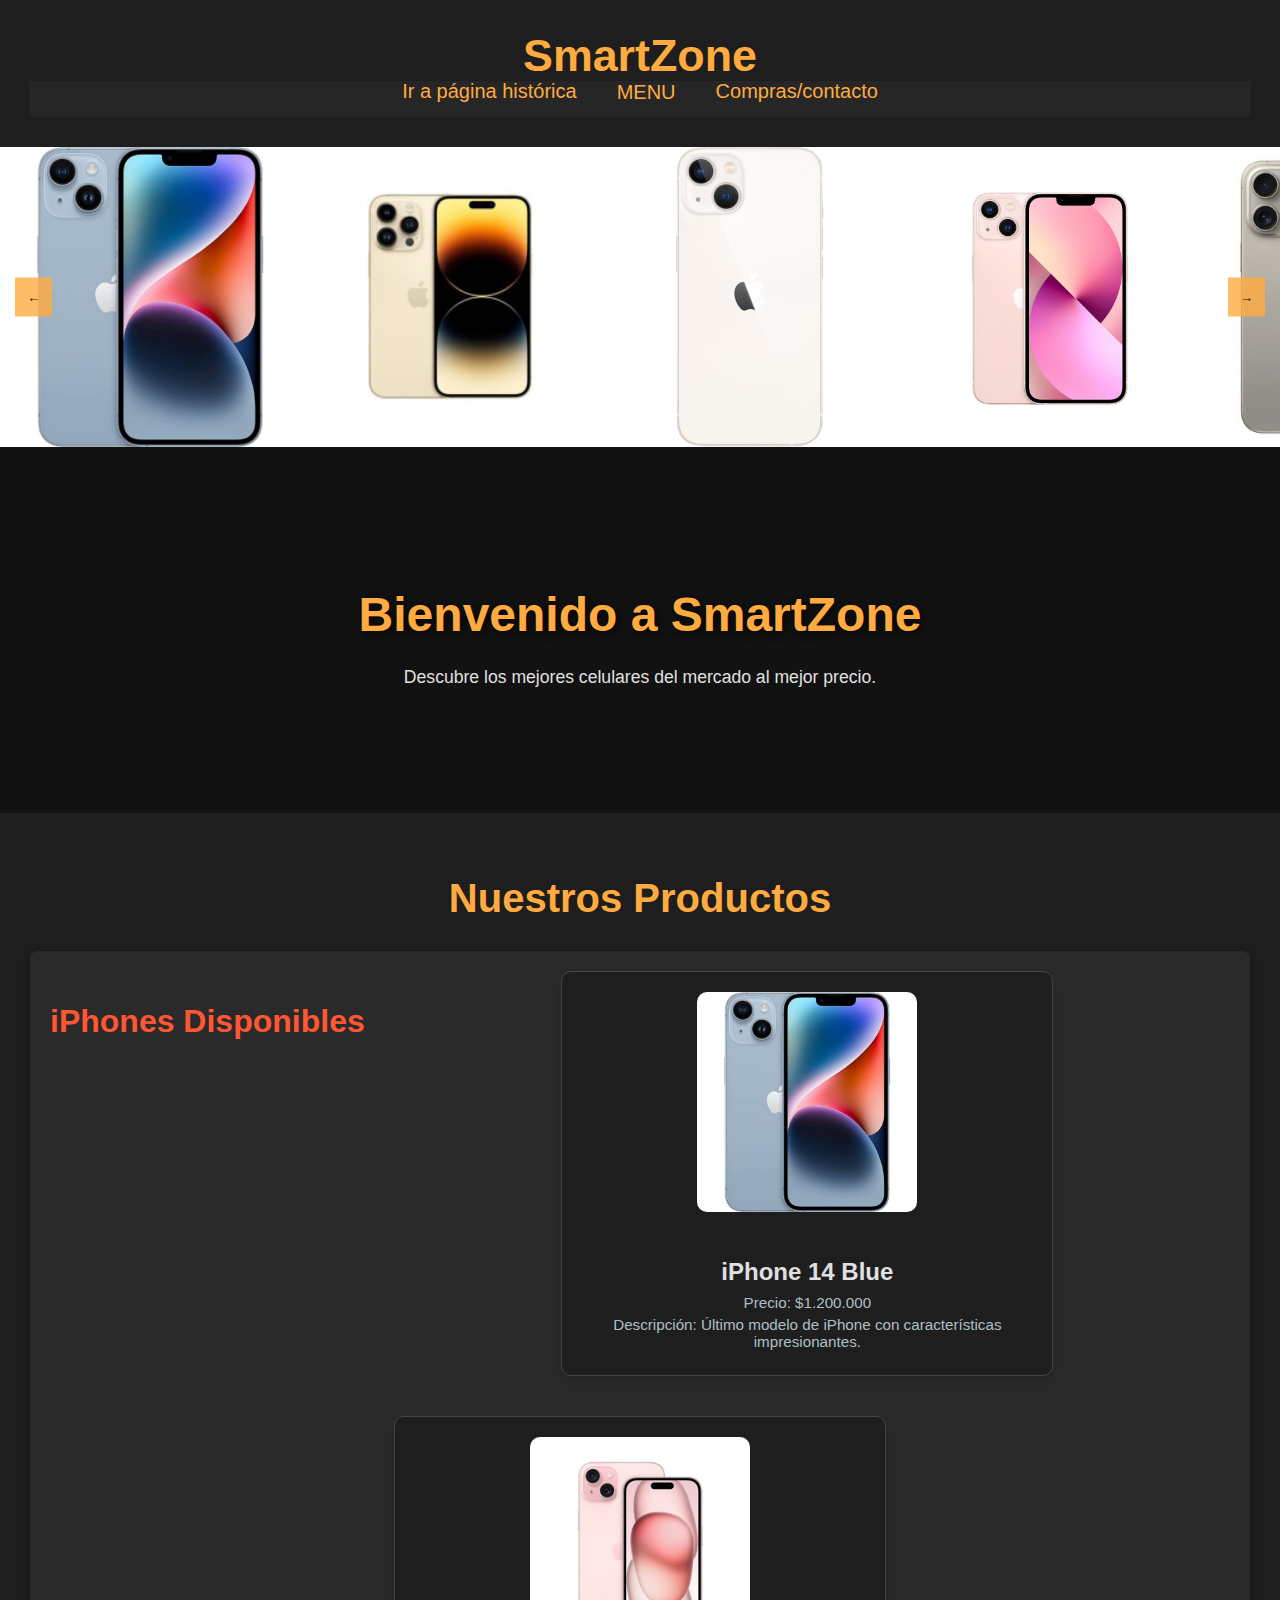
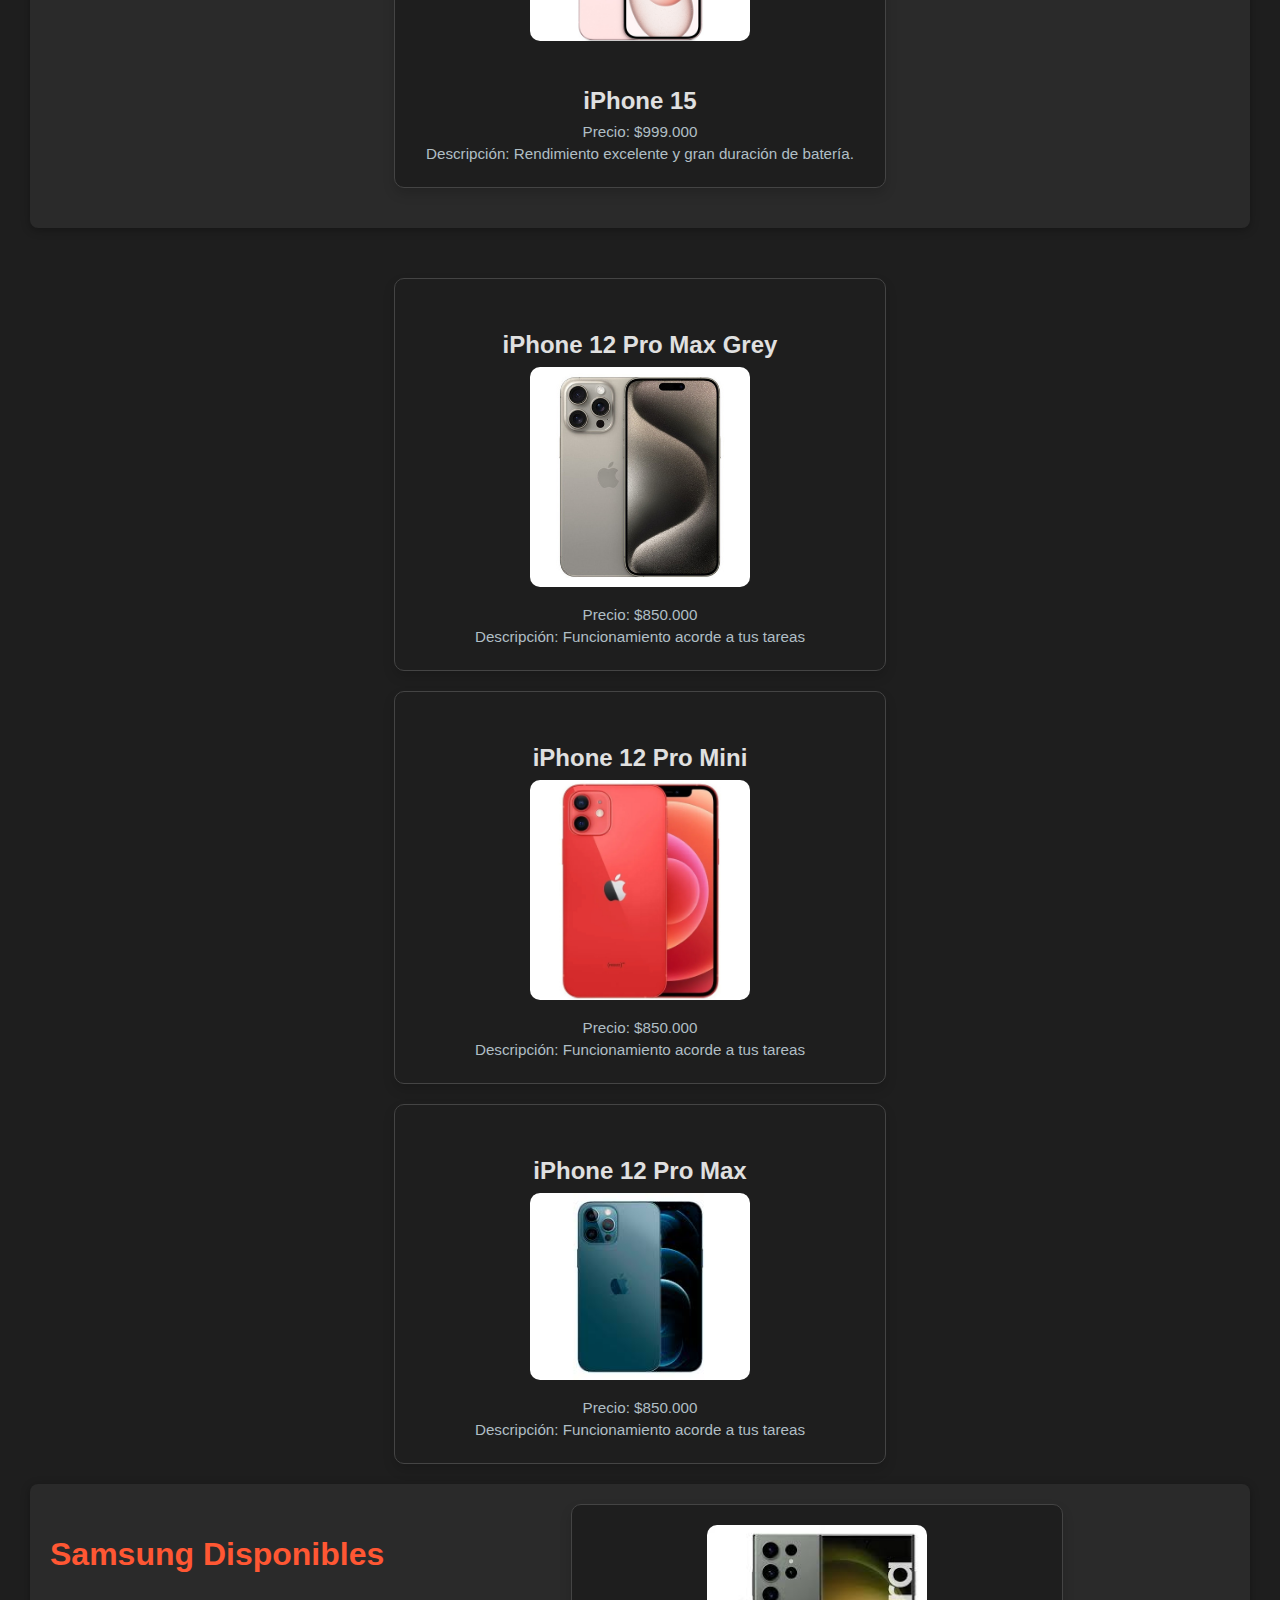
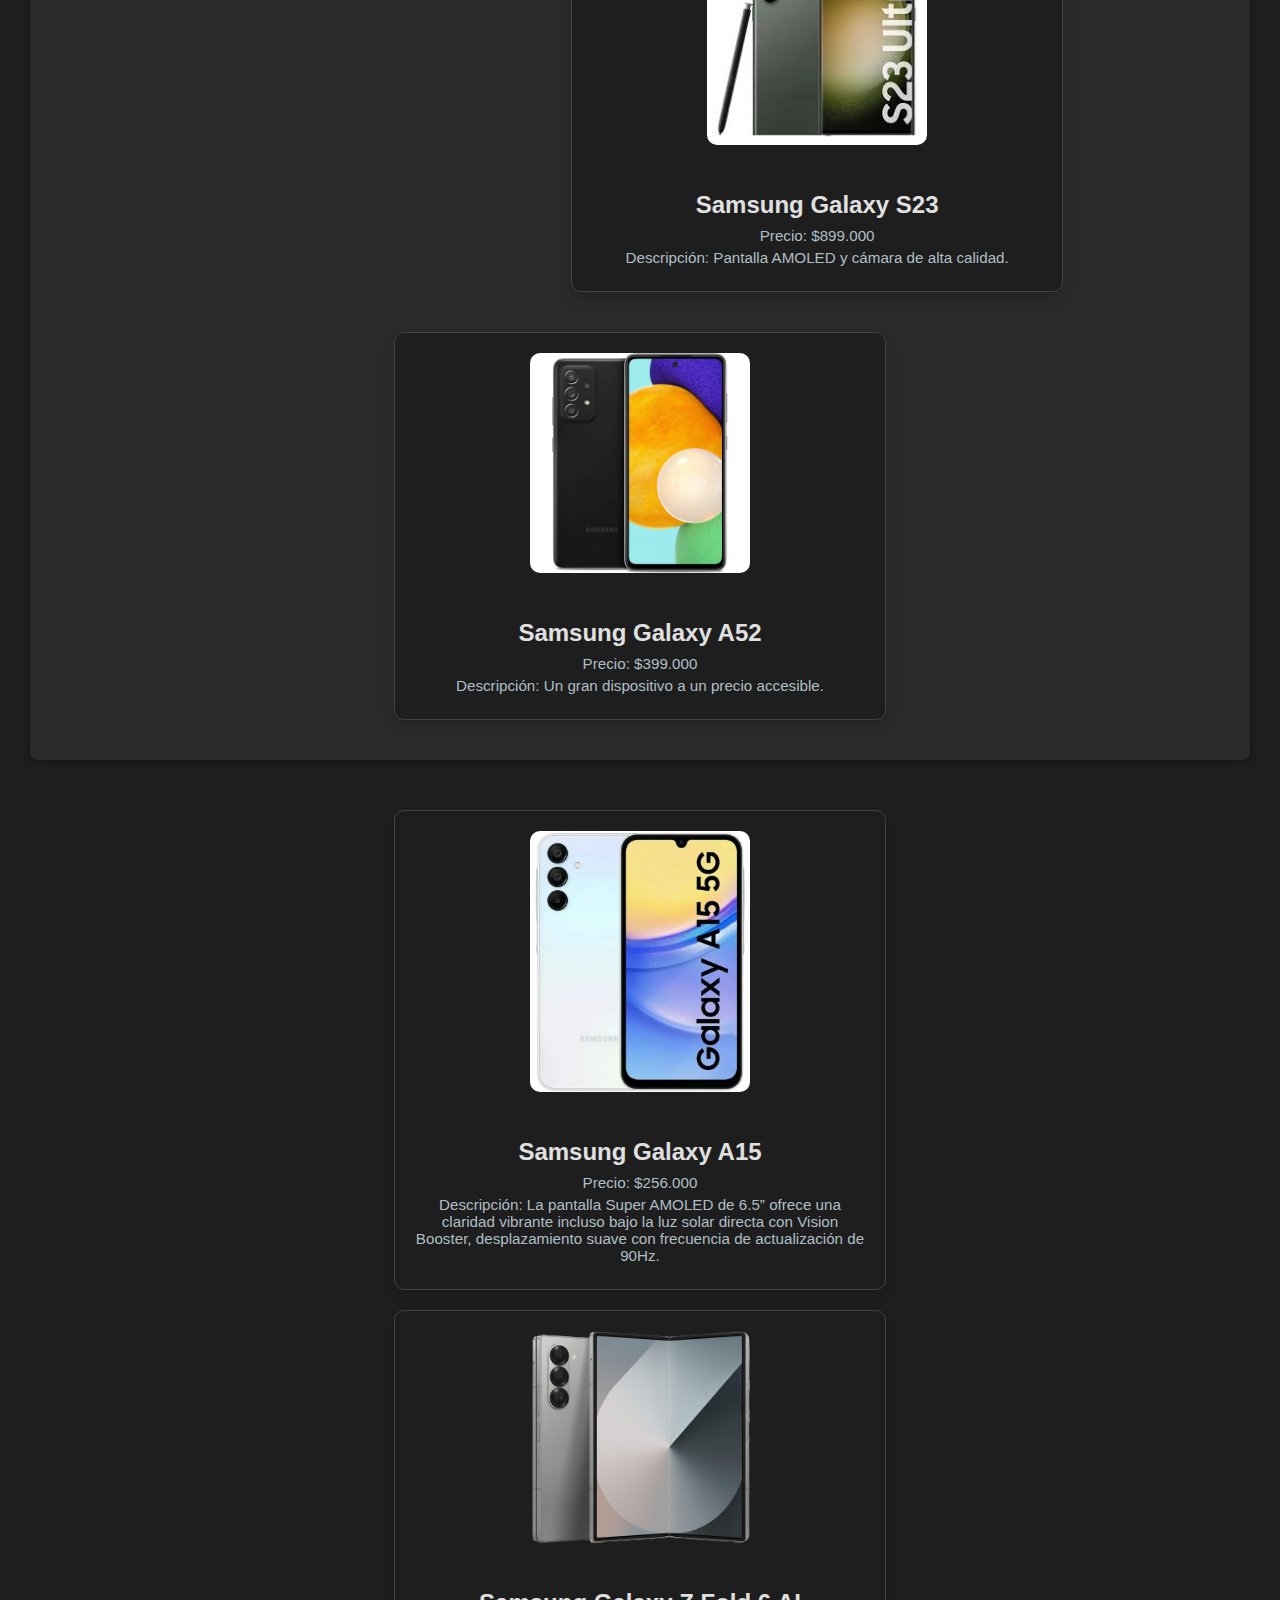
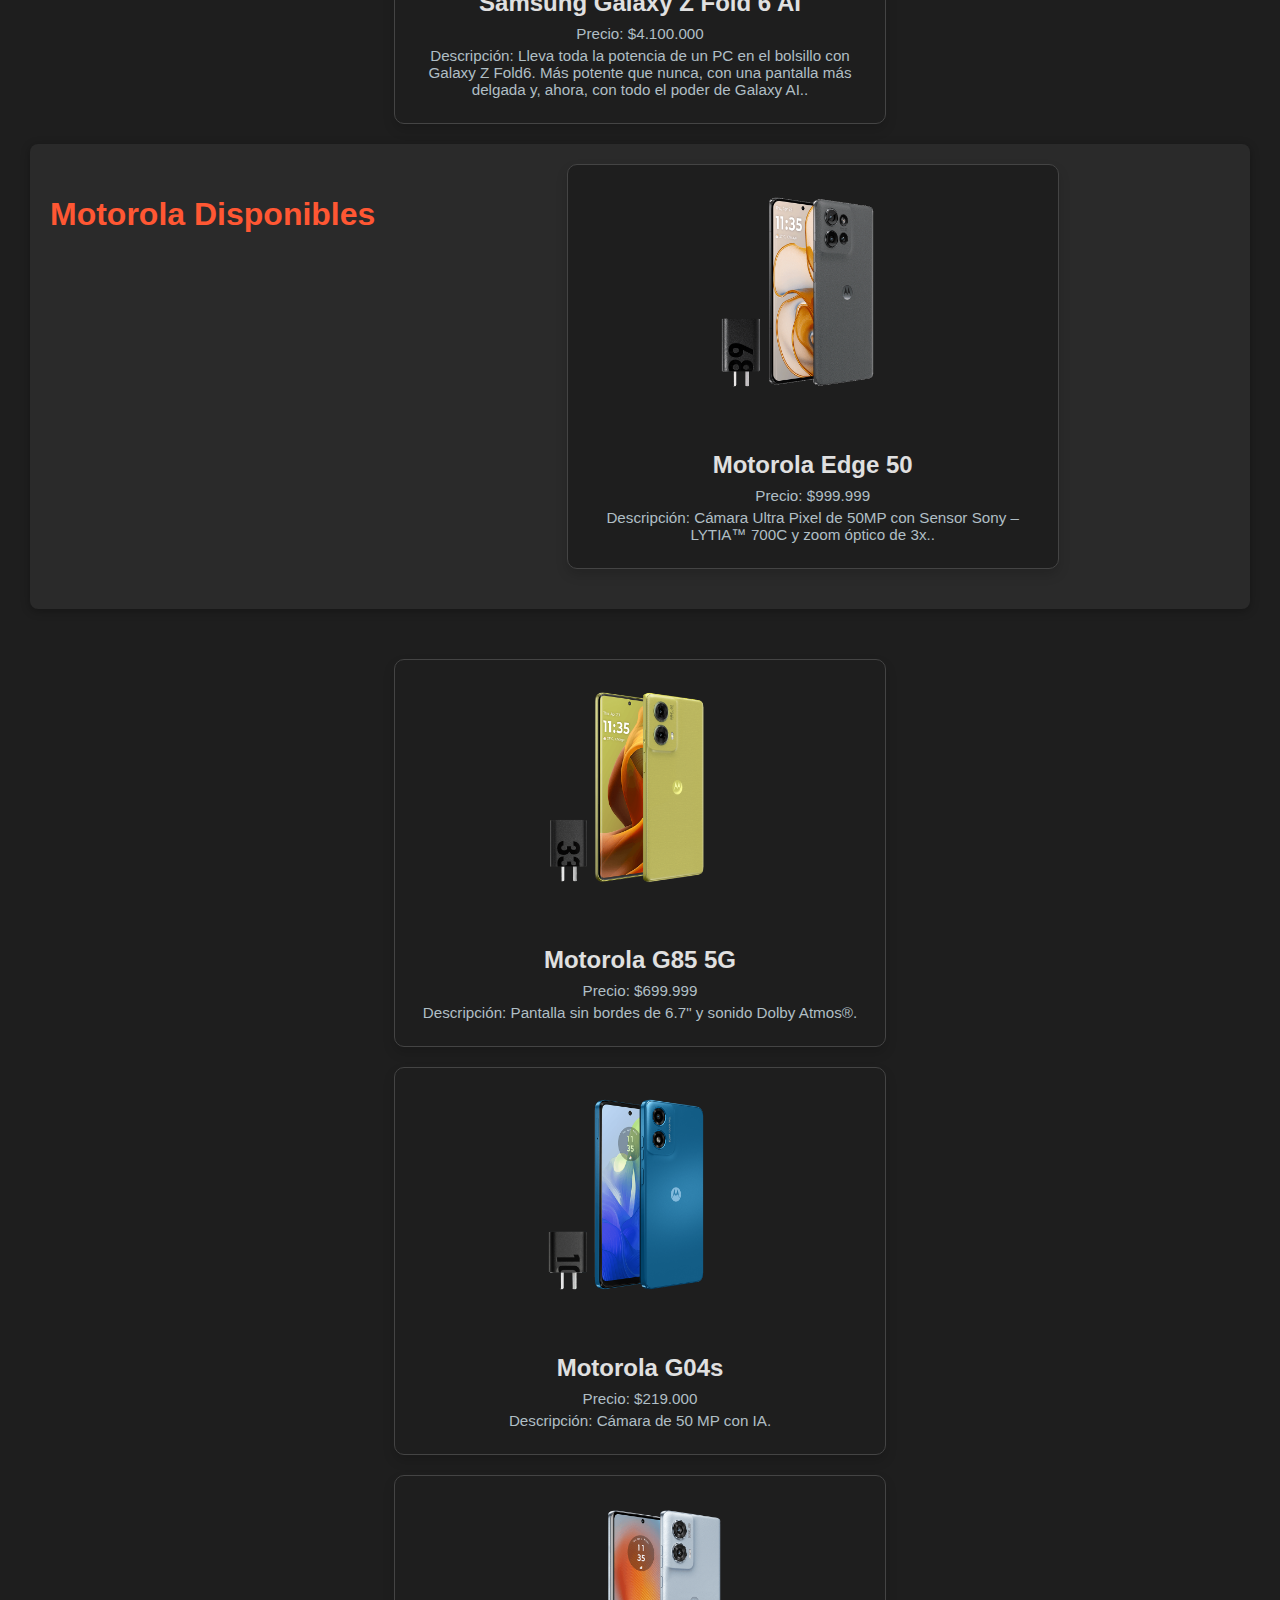
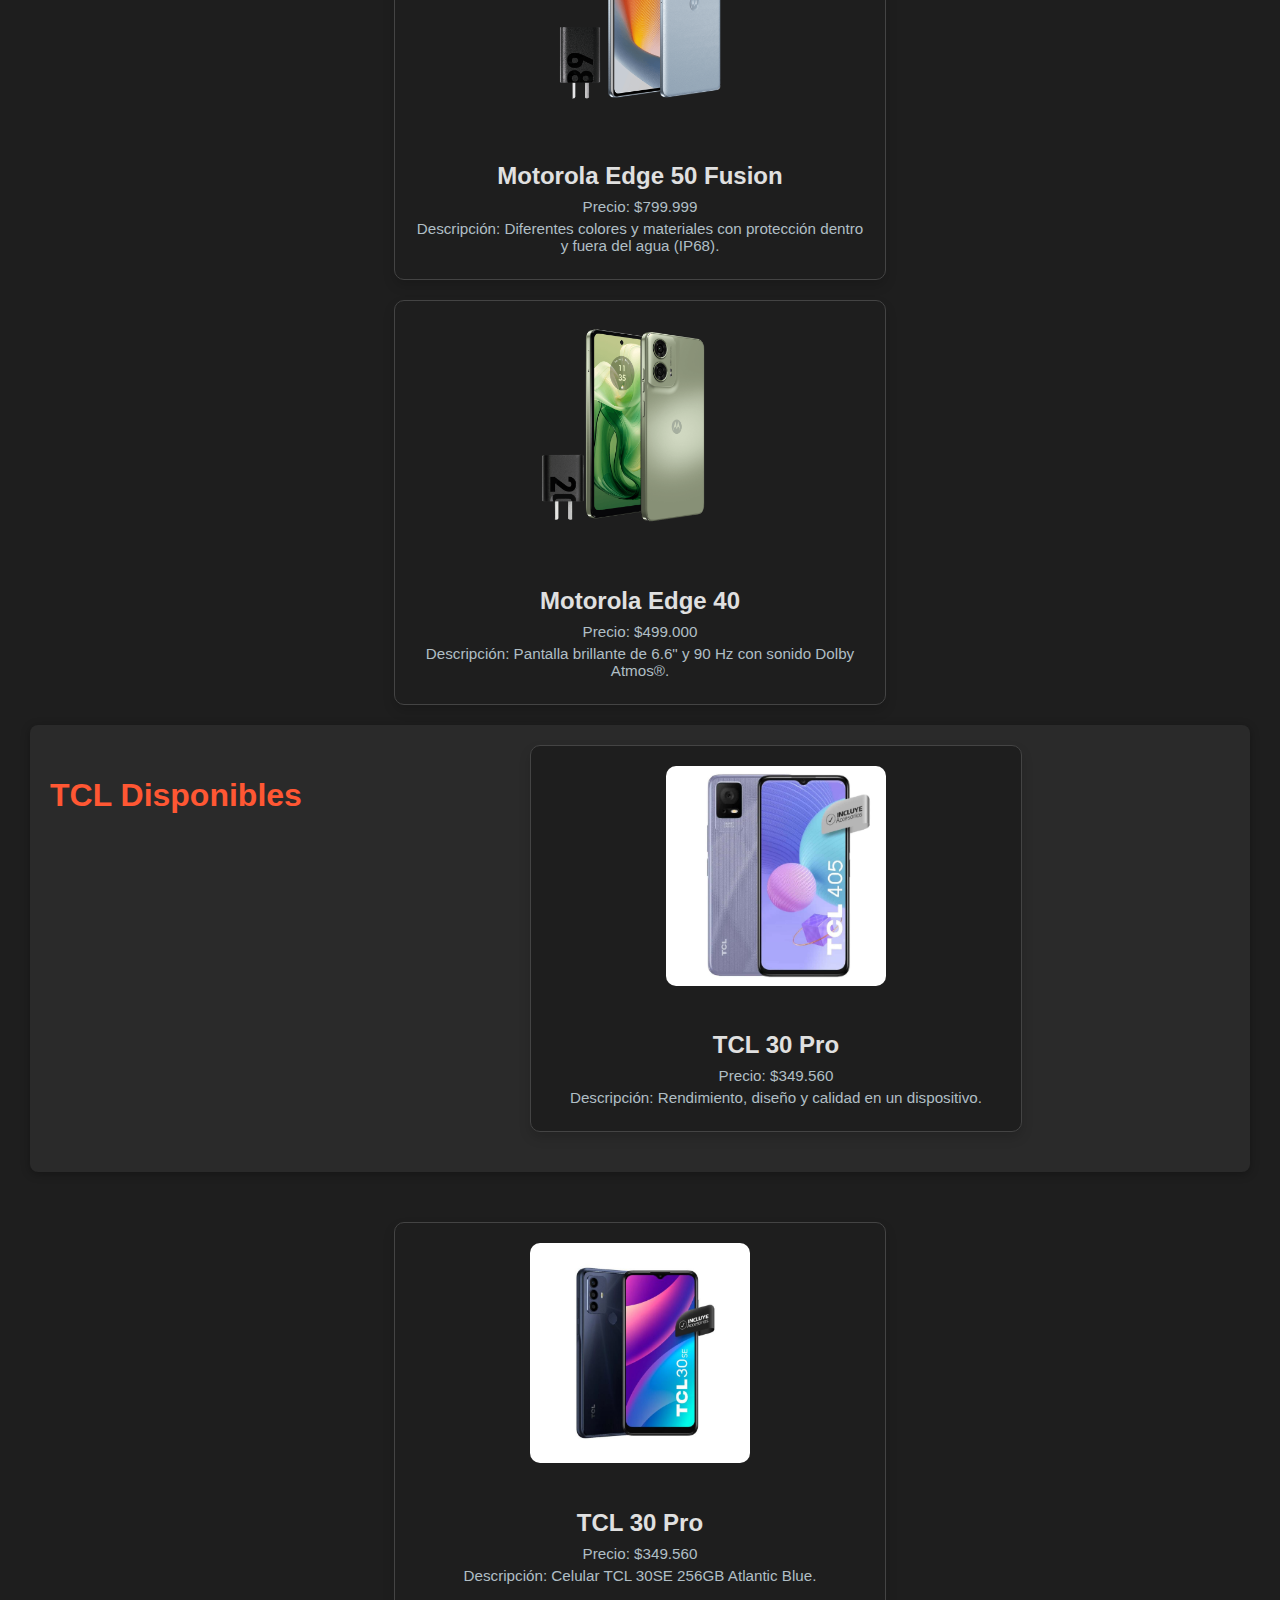
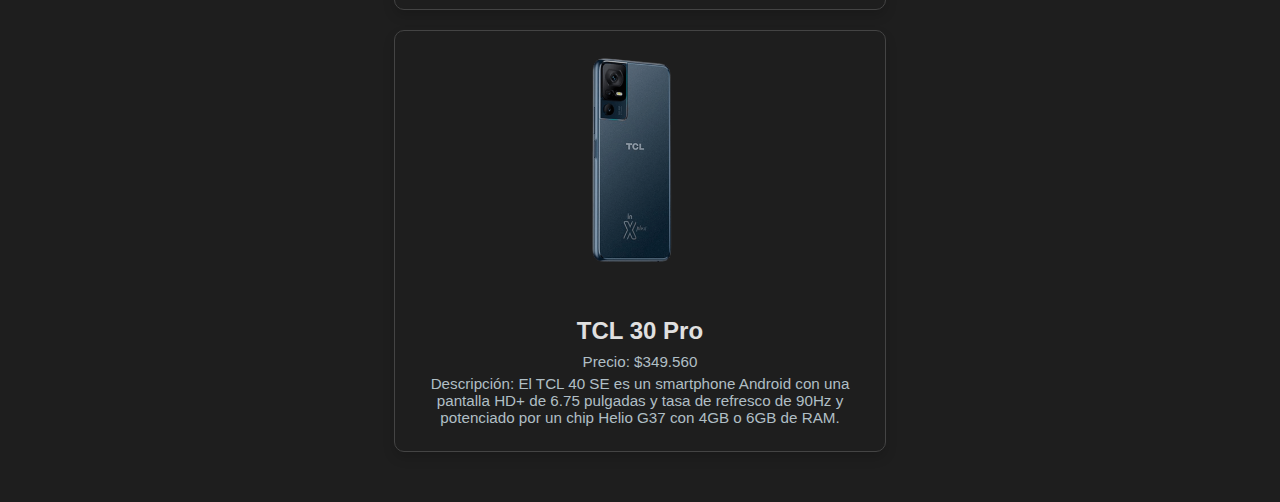
==== commit face825e: "ultima correccion de minusculas en img" ====
--- a/index.html
+++ b/index.html
@@ -156,7 +156,7 @@
 
 
                 <div class="producto">
-                    <img src="images/50 edge.png" alt="Motorola Edge 50 Fusion">
+                    <img src="Images/50 edge.png" alt="Motorola Edge 50 Fusion">
                     <h4>Motorola Edge 50 Fusion</h4>
                     <p>Precio: $799.999</p>
                     <p>Descripción: Diferentes colores y materiales con protección dentro y fuera del agua (IP68).</p>
@@ -164,7 +164,7 @@
                 </div>
 
                 <div class="producto">
-                    <img src="images/g24.png" alt="Motorola G24">
+                    <img src="Images/g24.png" alt="Motorola G24">
                     <h4>Motorola Edge 40</h4>
                     <p>Precio: $499.000</p>
                     <p>Descripción: Pantalla brillante de 6.6" y 90 Hz con sonido Dolby Atmos®.</p>
@@ -175,7 +175,7 @@
                 <div class="producto-list" id="TCL">
                     <h3>TCL Disponibles</h3>
                     <div class="producto">
-                        <img src="images/405.jpg" alt="TCL 405">
+                        <img src="Images/405.jpg" alt="TCL 405">
                         <h4>TCL 30 Pro</h4>
                         <p>Precio: $349.560</p>
                         <p>Descripción: Rendimiento, diseño y calidad en un dispositivo.</p>
@@ -183,14 +183,14 @@
                 </div>
 
                 <div class="producto">
-                    <img src="images/30SE.jpg" alt="TCL 30SE">
+                    <img src="Images/30SE.jpg" alt="TCL 30SE">
                     <h4>TCL 30 Pro</h4>
                     <p>Precio: $349.560</p>
                     <p>Descripción: Celular TCL 30SE 256GB Atlantic Blue.</p>
                 </div>
 
                 <div class="producto">
-                    <img src="images/40SE.png" alt="TCL 40SE">
+                    <img src="Images/40SE.png" alt="TCL 40SE">
                     <h4>TCL 30 Pro</h4>
                     <p>Precio: $349.560</p>
                     <p>Descripción: El TCL 40 SE es un smartphone Android con una pantalla HD+ de 6.75 pulgadas y tasa
